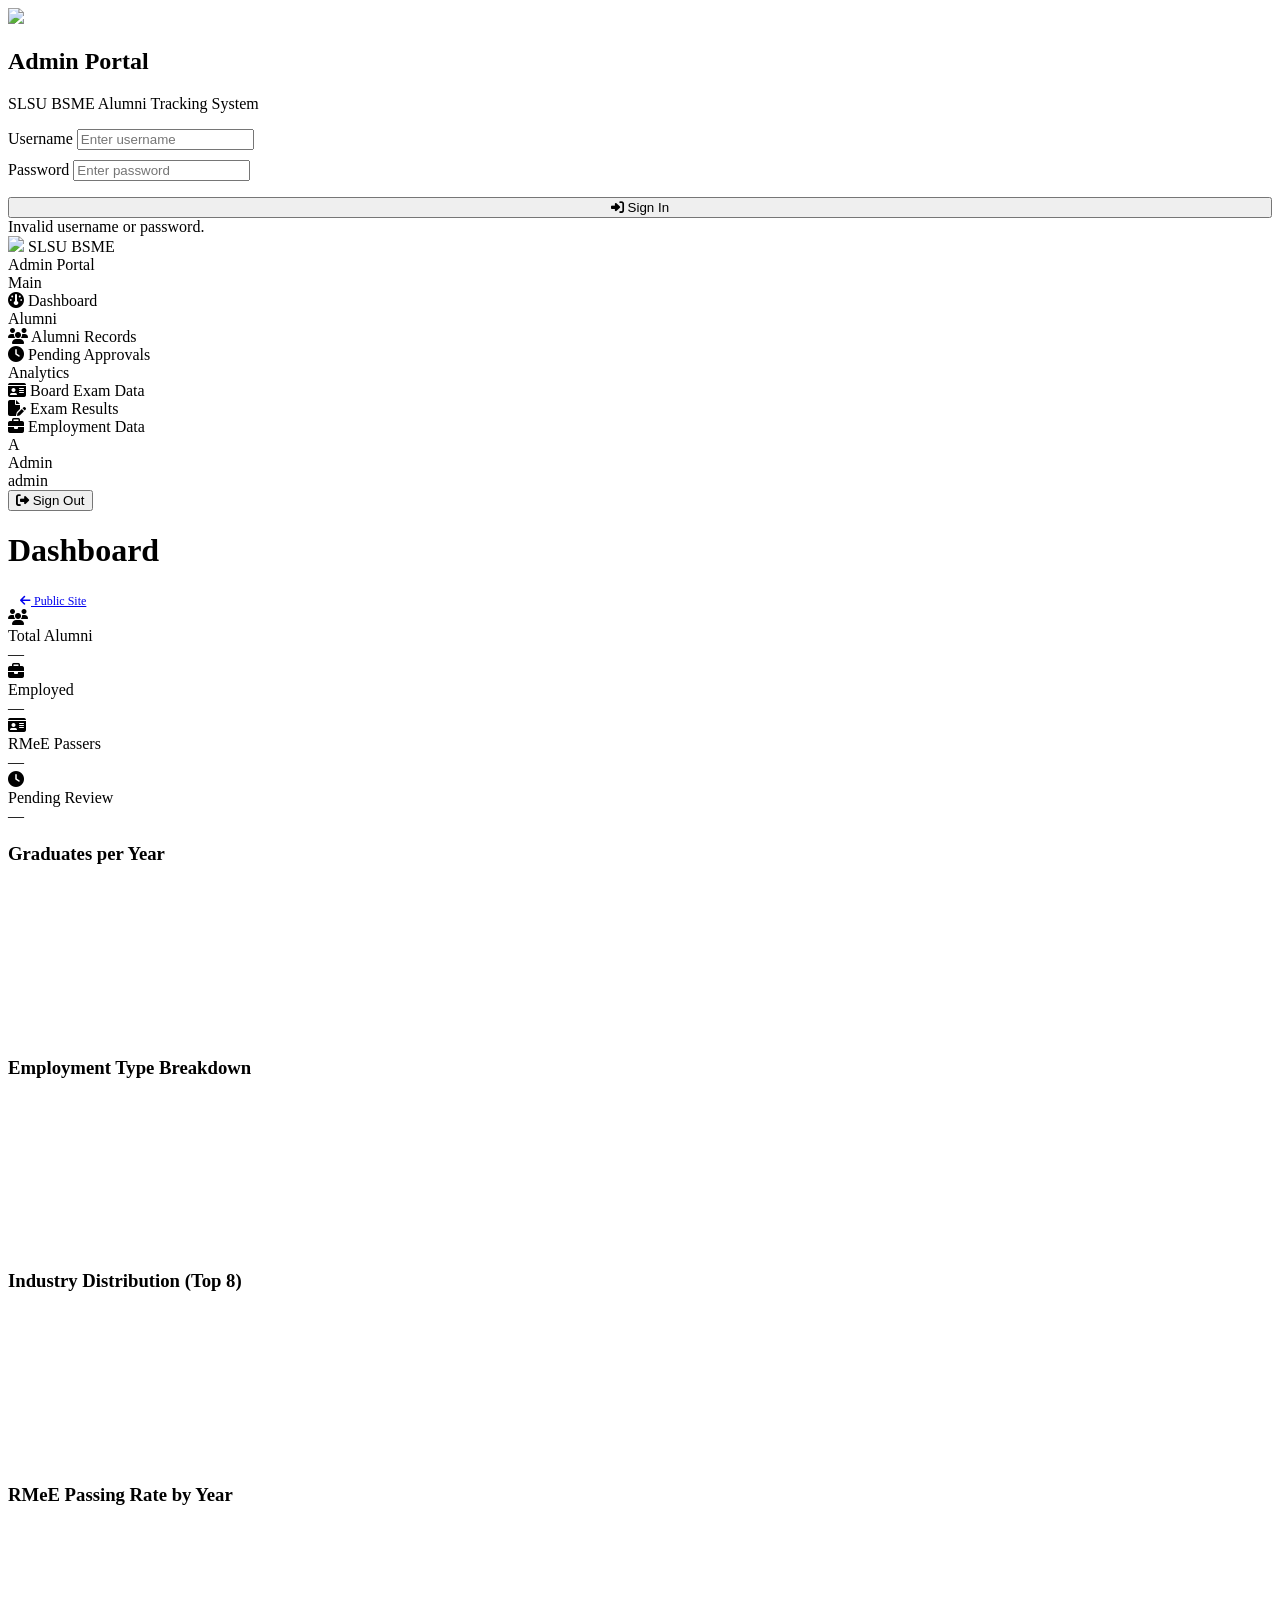
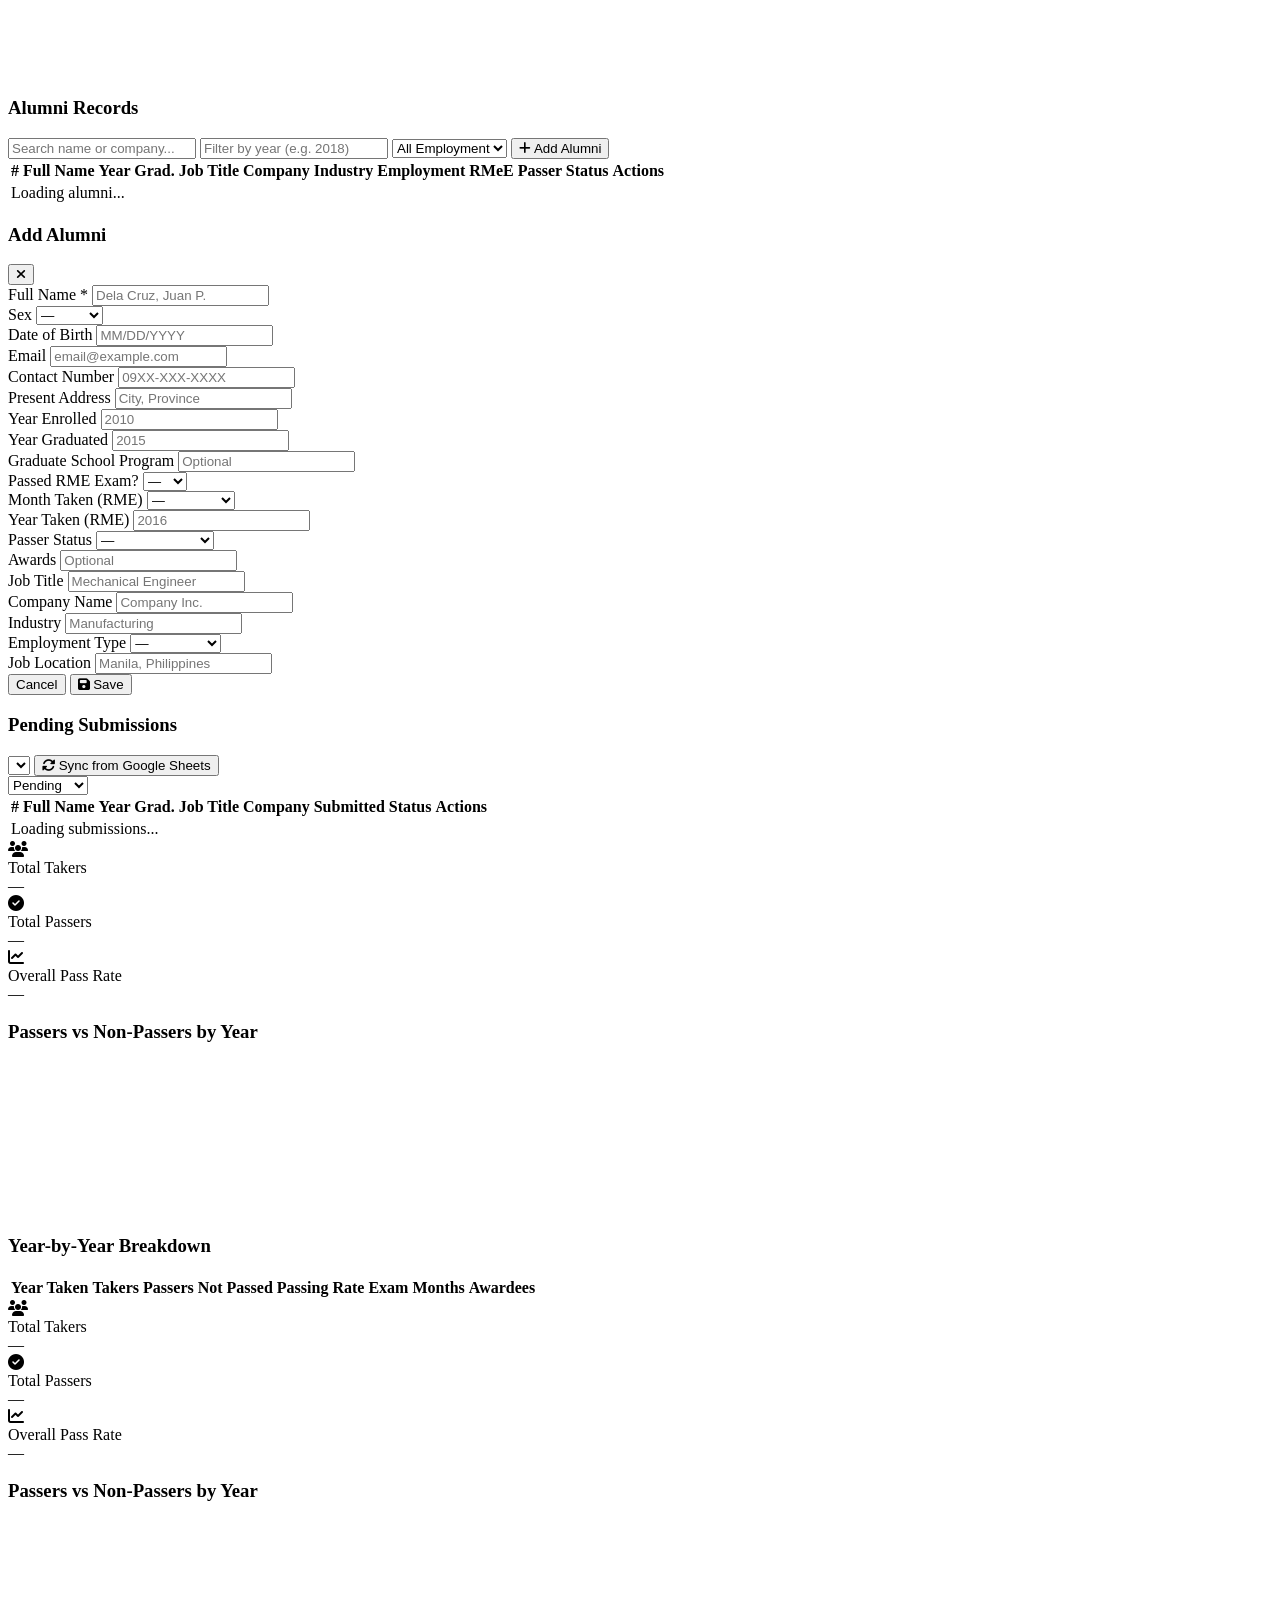
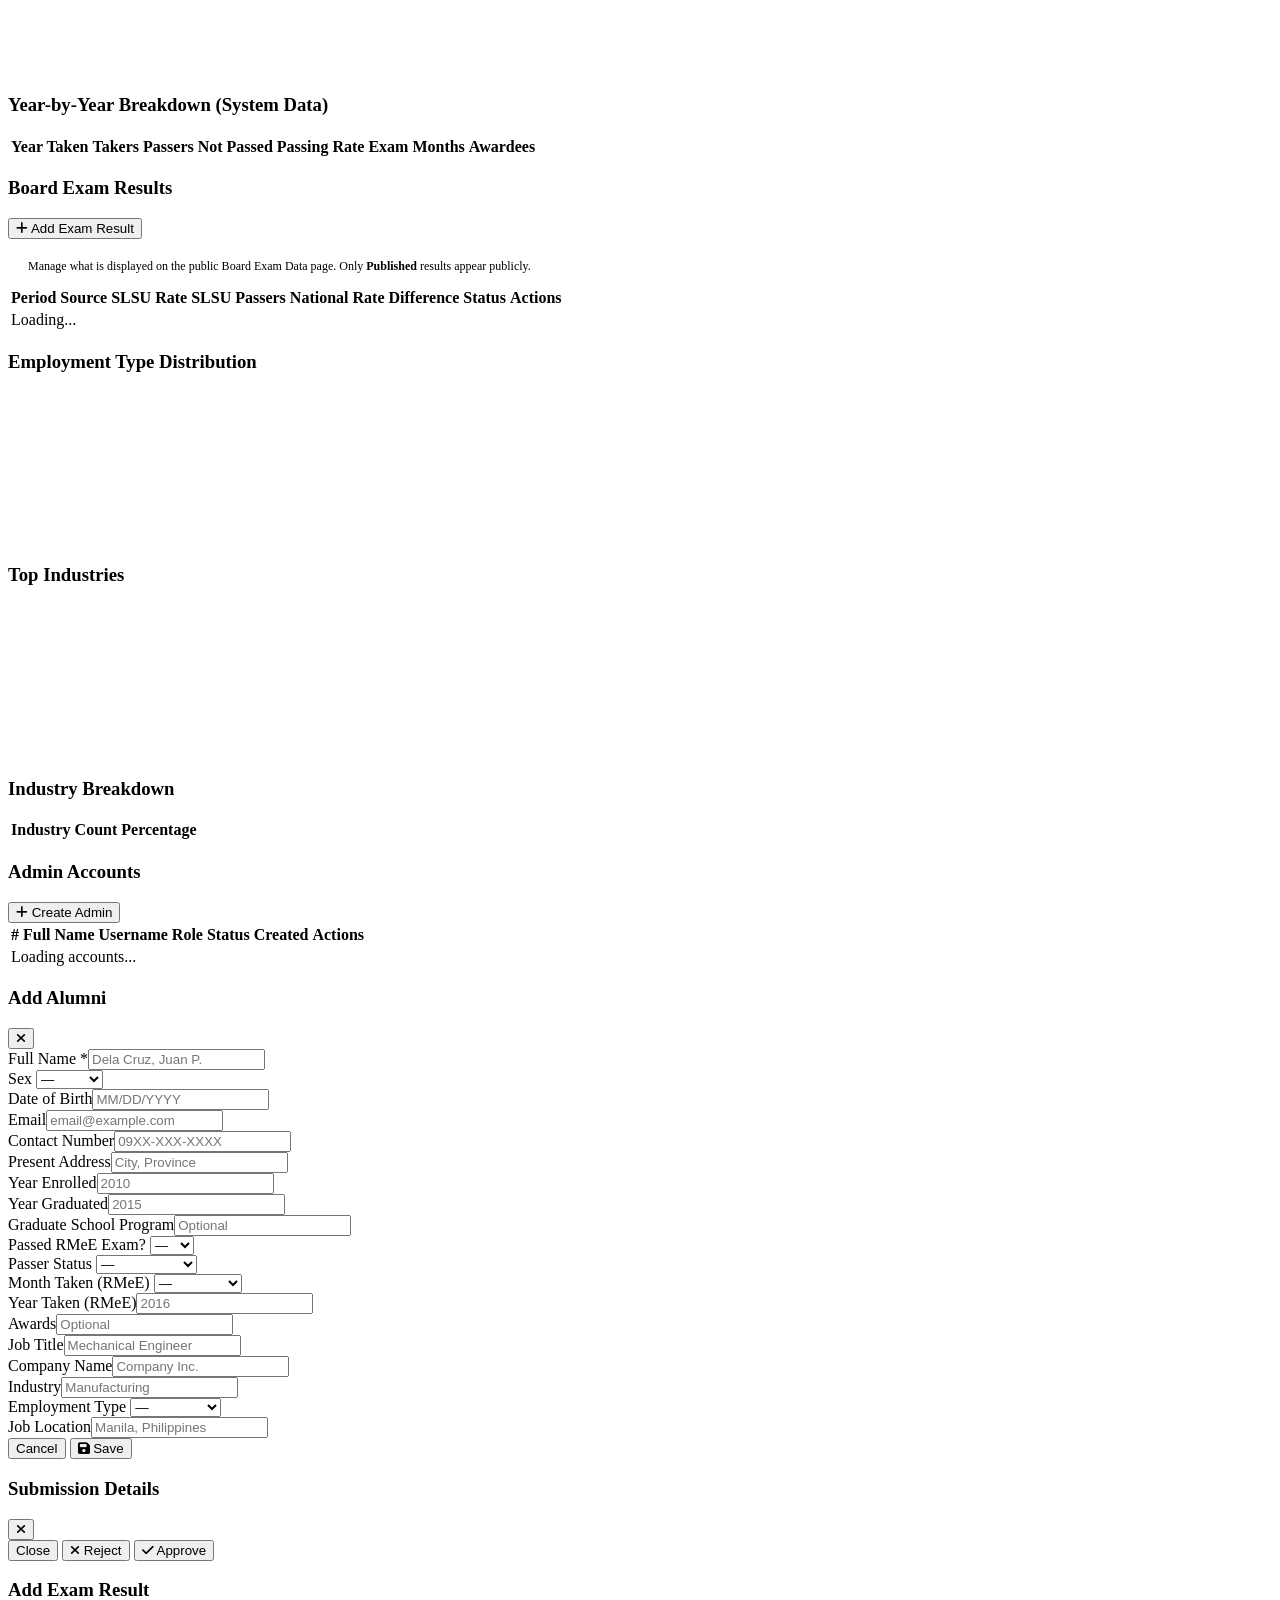
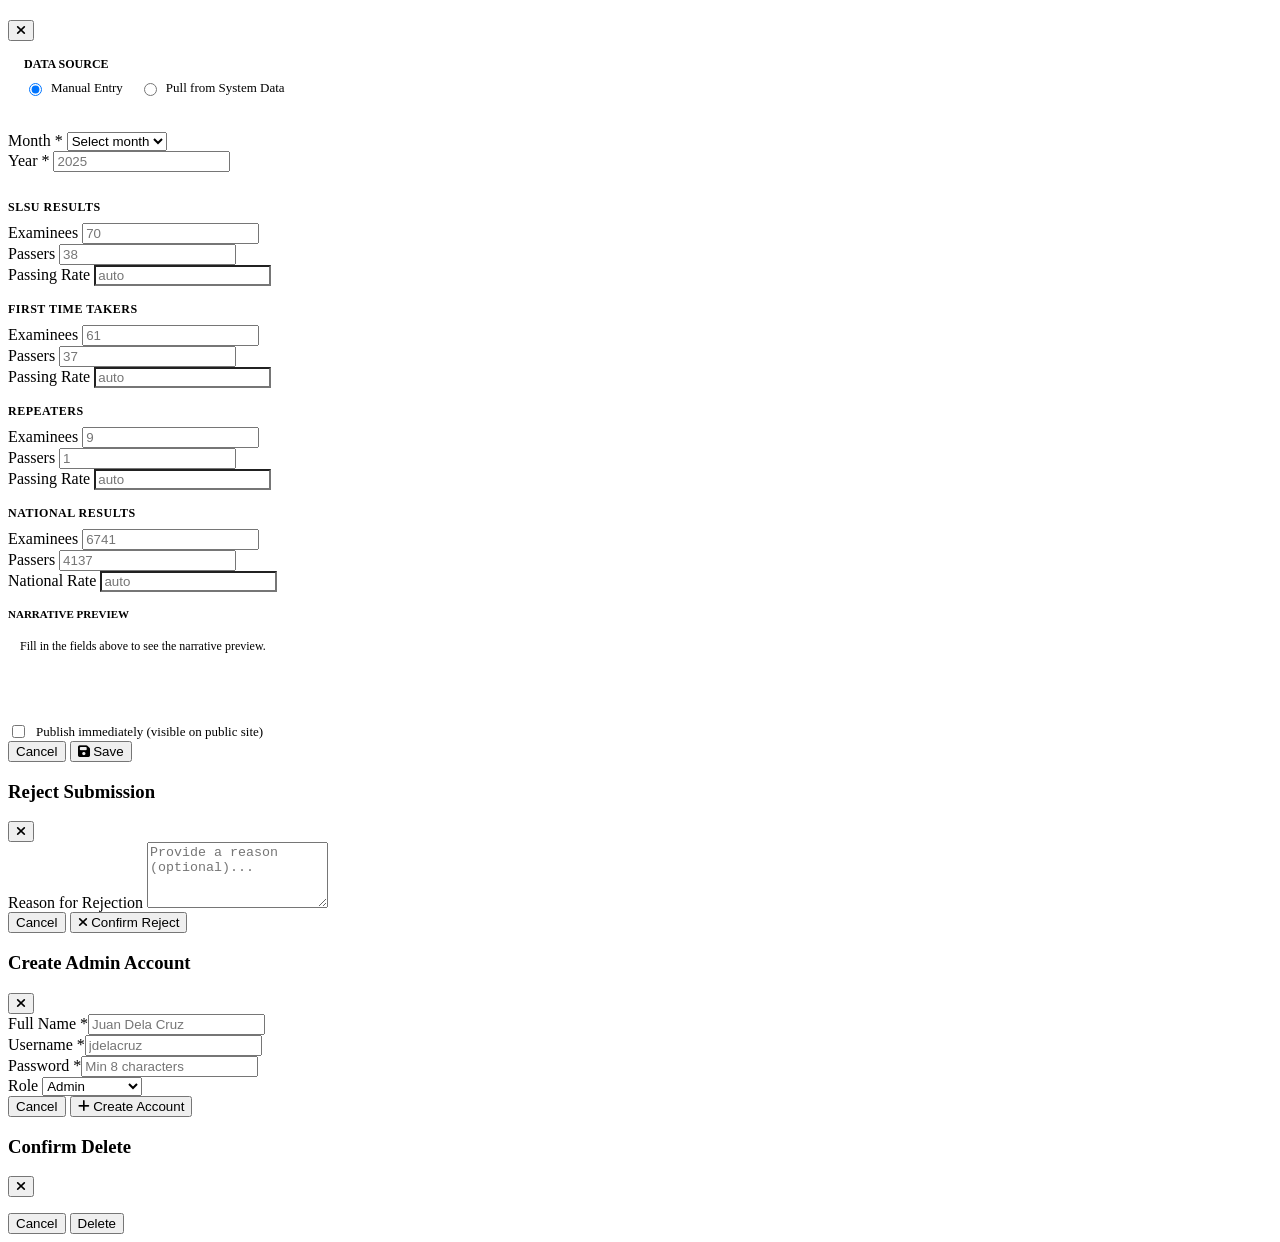
==== wwwroot/admin.html @ 003c89a7 "Committing major features changes -Admin Panel -Admin Features -Alumni Management -Board Exam Data M" ====
﻿<!DOCTYPE html>
<html lang="en">
<head>
    <meta charset="UTF-8" />
    <meta name="viewport" content="width=device-width, initial-scale=1.0" />
    <title>Admin Portal — SLSU BSME Alumni System</title>
    <link rel="stylesheet" href="https://cdnjs.cloudflare.com/ajax/libs/font-awesome/6.5.1/css/all.min.css">
    <link rel="stylesheet" href="/src/styles/admin.css" />
    <script src="https://cdnjs.cloudflare.com/ajax/libs/Chart.js/4.4.1/chart.umd.min.js"></script>
    
</head>
<body>

    <!-- LOGIN SCREEN -->
    <div id="login-screen">
        <div class="login-card">
            <img src="/src/img/slsuIcon.jpeg" />
            <h2>Admin Portal</h2>
            <p>SLSU BSME Alumni Tracking System</p>
            <div class="form-group" style="text-align:left;margin-bottom:10px;">
                <label>Username</label>
                <input type="text" id="l-user" placeholder="Enter username" autocomplete="username" />
            </div>
            <div class="form-group" style="text-align:left;margin-bottom:16px;">
                <label>Password</label>
                <input type="password" id="l-pass" placeholder="Enter password" autocomplete="current-password"
                       onkeydown="if(event.key==='Enter')doLogin()" />
            </div>
            <button class="btn btn-primary" style="width:100%;justify-content:center;" onclick="doLogin()">
                <i class="fa-solid fa-right-to-bracket"></i> Sign In
            </button>
            <div class="login-err" id="login-err">Invalid username or password.</div>
        </div>
    </div>

    <!-- SIDEBAR -->
    <aside class="sidebar" id="sidebar">
        <div class="sidebar-brand">
            <img src="/src/img/slsuIcon.jpeg" />
            <span>SLSU BSME<br>Admin Portal</span>
        </div>
        <nav class="sidebar-nav">
            <div class="nav-group-label">Main</div>
            <div class="nav-item active" data-view="dashboard" onclick="switchView('dashboard')">
                <i class="fa-solid fa-gauge"></i> Dashboard
            </div>
            <div class="nav-group-label">Alumni</div>
            <div class="nav-item" data-view="alumni" onclick="switchView('alumni')">
                <i class="fa-solid fa-users"></i> Alumni Records
            </div>
            <div class="nav-item" data-view="pending" onclick="switchView('pending')">
                <i class="fa-solid fa-clock"></i> Pending Approvals
                <span class="nav-badge" id="pending-badge" style="display:none;">0</span>
            </div>
            <div class="nav-group-label">Analytics</div>
            <div class="nav-item" data-view="board" onclick="switchView('board')">
                <i class="fa-solid fa-id-card"></i> Board Exam Data
            </div>
            <div class="nav-item" data-view="examresults" onclick="switchView('examresults')">
                <i class="fa-solid fa-file-pen"></i> Exam Results
            </div>
            <div class="nav-item" data-view="employment" onclick="switchView('employment')">
                <i class="fa-solid fa-briefcase"></i> Employment Data
            </div>
            <div class="nav-group-label" id="admin-mgmt-label" style="display:none;">System</div>
            <div class="nav-item" data-view="accounts" onclick="switchView('accounts')" id="nav-accounts" style="display:none;">
                <i class="fa-solid fa-user-shield"></i> Admin Accounts
            </div>
        </nav>
        <div class="sidebar-footer">
            <div class="admin-info">
                <div class="admin-avatar" id="admin-avatar">A</div>
                <div>
                    <div class="name" id="admin-name">Admin</div>
                    <div class="role" id="admin-role">admin</div>
                </div>
            </div>
            <button class="btn-logout" onclick="logout()">
                <i class="fa-solid fa-right-from-bracket"></i> Sign Out
            </button>
        </div>
    </aside>

    <!-- MAIN -->
    <div class="main">
        <div class="topbar">
            <h1 id="topbar-title">Dashboard</h1>
            <div class="topbar-right">
                <a href="/index.html" class="btn btn-outline" style="font-size:12px;padding:5px 12px;">
                    <i class="fa-solid fa-arrow-left"></i> Public Site
                </a>
            </div>
        </div>
        <div class="content">

            <!-- ══ DASHBOARD ══════════════════════════════════════════════════ -->
            <div class="view active" id="view-dashboard">
                <div class="stat-grid">
                    <div class="stat-card">
                        <div class="stat-icon blue"><i class="fa-solid fa-users"></i></div>
                        <div class="stat-body"><div class="lbl">Total Alumni</div><div class="num" id="d-total">—</div></div>
                    </div>
                    <div class="stat-card">
                        <div class="stat-icon green"><i class="fa-solid fa-briefcase"></i></div>
                        <div class="stat-body"><div class="lbl">Employed</div><div class="num" id="d-employed">—</div></div>
                    </div>
                    <div class="stat-card">
                        <div class="stat-icon amber"><i class="fa-solid fa-id-card"></i></div>
                        <div class="stat-body"><div class="lbl">RMeE Passers</div><div class="num" id="d-rme">—</div></div>
                    </div>
                    <div class="stat-card">
                        <div class="stat-icon red"><i class="fa-solid fa-clock"></i></div>
                        <div class="stat-body"><div class="lbl">Pending Review</div><div class="num" id="d-pending">—</div></div>
                    </div>
                </div>
                <div class="chart-grid">
                    <div class="chart-card">
                        <h3>Graduates per Year</h3>
                        <canvas id="c-grad"></canvas>
                    </div>
                    <div class="chart-card">
                        <h3>Employment Type Breakdown</h3>
                        <canvas id="c-emp"></canvas>
                    </div>
                    <div class="chart-card">
                        <h3>Industry Distribution (Top 8)</h3>
                        <canvas id="c-ind"></canvas>
                    </div>
                    <div class="chart-card">
                        <h3>RMeE Passing Rate by Year</h3>
                        <canvas id="c-rme"></canvas>
                    </div>
                </div>
            </div>

            <!-- ═══════════════════════════════════════════════════════════════
            PATCH: Replace the entire view-alumni div in admin.html
            Also replace the modal-alumni div
            ═══════════════════════════════════════════════════════════════ -->
            <!-- ══ ALUMNI RECORDS VIEW ════════════════════════════════════ -->
            <div class="view" id="view-alumni">
                <div class="card">
                    <div class="card-head">
                        <h3>Alumni Records</h3>
                        <div class="card-controls">
                            <!-- Name search -->
                            <input type="text"
                                   id="alumni-search"
                                   placeholder="Search name or company..."
                                   oninput="filterAlumni()"
                                   style="min-width:180px;" />
                            <!-- Year filter — type a year to keep only that batch -->
                            <input type="text"
                                   id="alumni-year-search"
                                   placeholder="Filter by year (e.g. 2018)"
                                   oninput="filterAlumni()"
                                   maxlength="4"
                                   style="width:180px;" />
                            <select id="alumni-emp-filter" onchange="filterAlumni()">
                                <option value="">All Employment</option>
                                <option>Full-Time</option>
                                <option>Part-Time</option>
                                <option>Contractual</option>

                            </select>
                            <button class="btn btn-primary" onclick="openAddAlumni()">
                                <i class="fa-solid fa-plus"></i> Add Alumni
                            </button>
                        </div>
                    </div>
                    <!-- Active filter pill shown when year is typed -->
                    <div id="year-filter-pill" style="display:none; padding:6px 1.25rem;
         border-bottom:1px solid var(--g3); background:var(--g1);">
                        <span style="font-size:12px; color:var(--gt);">Showing batch year:</span>
                        <span id="year-pill-value" style="
        display:inline-block; margin-left:6px;
        background:var(--blue); color:white;
        font-size:11px; font-weight:700;
        padding:2px 10px; border-radius:20px;
      "></span>
                        <button onclick="clearYearFilter()" style="
        margin-left:8px; background:none; border:none;
        color:var(--gt); font-size:12px; cursor:pointer;
        text-decoration:underline;
      ">
                            Clear
                        </button>
                    </div>
                    <div class="table-wrap">
                        <table>
                            <thead>
                                <tr>
                                    <th>#</th>
                                    <th>Full Name</th>
                                    <th>Year Grad.</th>
                                    <th>Job Title</th>
                                    <th>Company</th>
                                    <th>Industry</th>
                                    <th>Employment</th>
                                    <th>RMeE</th>
                                    <th>Passer Status</th>
                                    <th>Actions</th>
                                </tr>
                            </thead>
                            <tbody id="alumni-tbody">
                                <tr class="load-row"><td colspan="10">Loading alumni...</td></tr>
                            </tbody>
                        </table>
                    </div>
                    <div class="table-footer">
                        <span id="alumni-info"></span>
                        <div class="pager" id="alumni-pager"></div>
                    </div>
                </div>
            </div>

            <!-- ══ ADD / EDIT ALUMNI MODAL ════════════════════════════════ -->
            <div class="modal-overlay" id="modal-alumni">
                <div class="modal" style="max-width:700px;">
                    <div class="modal-head">
                        <h3 id="modal-alumni-title">Add Alumni</h3>
                        <button class="btn-x" onclick="closeModal('modal-alumni')">
                            <i class="fa-solid fa-xmark"></i>
                        </button>
                    </div>
                    <div class="modal-body">
                        <div class="form-grid">

                            <!-- Personal Info -->
                            <div class="form-group full">
                                <label>Full Name *</label>
                                <input id="f-name" type="text" placeholder="Dela Cruz, Juan P." />
                            </div>
                            <div class="form-group">
                                <label>Sex</label>
                                <select id="f-sex">
                                    <option value="">—</option>
                                    <option>Male</option>
                                    <option>Female</option>
                                </select>
                            </div>
                            <div class="form-group">
                                <label>Date of Birth</label>
                                <input id="f-dob" type="text" placeholder="MM/DD/YYYY" />
                            </div>
                            <div class="form-group">
                                <label>Email</label>
                                <input id="f-email" type="email" placeholder="email@example.com" />
                            </div>
                            <div class="form-group">
                                <label>Contact Number</label>
                                <input id="f-contact" type="text" placeholder="09XX-XXX-XXXX" />
                            </div>
                            <div class="form-group full">
                                <label>Present Address</label>
                                <input id="f-address" type="text" placeholder="City, Province" />
                            </div>

                            <!-- Academic Info -->
                            <div class="form-group">
                                <label>Year Enrolled</label>
                                <input id="f-enrolled" type="text" placeholder="2010" />
                            </div>
                            <div class="form-group">
                                <label>Year Graduated</label>
                                <input id="f-graduated" type="text" placeholder="2015" />
                            </div>
                            <div class="form-group full">
                                <label>Graduate School Program</label>
                                <input id="f-grad-prog" type="text" placeholder="Optional" />
                            </div>

                            <!-- RME Info — in confirmed column order: M, N, O, P, Q -->
                            <div class="form-group">
                                <label>Passed RME Exam?</label>
                                <select id="f-rme">
                                    <option value="">—</option>
                                    <option value="Yes">Yes</option>
                                    <option value="No">No</option>
                                </select>
                            </div>
                            <div class="form-group">
                                <label>Month Taken (RME)</label>
                                <select id="f-month-taken">
                                    <option value="">—</option>
                                    <option>February</option>
                                    <option>March</option>
                                    <option>August</option>
                                    <option>September</option>
                                </select>
                            </div>
                            <div class="form-group">
                                <label>Year Taken (RME)</label>
                                <input id="f-year-taken" type="text" placeholder="2016" />
                            </div>
                            <div class="form-group">
                                <label>Passer Status</label>
                                <select id="f-passer">
                                    <option value="">—</option>
                                    <option>First Time Taker</option>
                                    <option>Repeater</option>
                                </select>
                            </div>
                            <div class="form-group">
                                <label>Awards</label>
                                <input id="f-awards" type="text" placeholder="Optional" />
                            </div>

                            <!-- Employment Info -->
                            <div class="form-group">
                                <label>Job Title</label>
                                <input id="f-jobtitle" type="text" placeholder="Mechanical Engineer" />
                            </div>
                            <div class="form-group">
                                <label>Company Name</label>
                                <input id="f-company" type="text" placeholder="Company Inc." />
                            </div>
                            <div class="form-group">
                                <label>Industry</label>
                                <input id="f-industry" type="text" placeholder="Manufacturing" />
                            </div>
                            <div class="form-group">
                                <label>Employment Type</label>
                                <select id="f-emptype">
                                    <option value="">—</option>
                                    <option>Full-Time</option>
                                    <option>Part-Time</option>
                                    <option>Contractual</option>

                                </select>
                            </div>
                            <div class="form-group">
                                <label>Job Location</label>
                                <input id="f-jobloc" type="text" placeholder="Manila, Philippines" />
                            </div>

                        </div>
                    </div>
                    <div class="modal-foot">
                        <button class="btn btn-outline" onclick="closeModal('modal-alumni')">Cancel</button>
                        <button class="btn btn-primary" onclick="saveAlumni()">
                            <i class="fa-solid fa-floppy-disk"></i> Save
                        </button>
                    </div>
                </div>
            </div>

            <!-- ══ PENDING APPROVALS ═══════════════════════════════════════════ -->
            <div class="view" id="view-pending">
                <div class="card">
                    <div class="card-head">
                        <h3>Pending Submissions</h3>
                        <div class="card-controls">
                            <select id="pend-filter" onchange="filterPending()">...</select>
                            <!-- ADD THIS BUTTON: -->
                            <button id="btn-sync" class="btn btn-primary" onclick="triggerSync()">
                                <i class="fa-solid fa-rotate"></i> Sync from Google Sheets
                            </button>
                        </div>
                        <div class="card-controls">
                            <select id="pend-filter" onchange="filterPending()">
                                <option value="Pending">Pending</option>
                                <option value="Approved">Approved</option>
                                <option value="Rejected">Rejected</option>
                                <option value="">All</option>
                            </select>
                        </div>
                    </div>
                    <div class="table-wrap">
                        <table>
                            <thead>
                                <tr>
                                    <th>#</th>
                                    <th>Full Name</th>
                                    <th>Year Grad.</th>
                                    <th>Job Title</th>
                                    <th>Company</th>
                                    <th>Submitted</th>
                                    <th>Status</th>
                                    <th>Actions</th>
                                </tr>
                            </thead>
                            <tbody id="pending-tbody">
                                <tr class="load-row"><td colspan="8">Loading submissions...</td></tr>
                            </tbody>
                        </table>
                    </div>
                    <div class="table-footer">
                        <span id="pending-info"></span>
                    </div>
                </div>
            </div>

            <!-- ══ BOARD EXAM ══════════════════════════════════════════════════ -->
            <div class="view" id="view-board">
                <div class="stat-grid" style="grid-template-columns:repeat(3,1fr);">
                    <div class="stat-card">
                        <div class="stat-icon blue"><i class="fa-solid fa-users"></i></div>
                        <div class="stat-body"><div class="lbl">Total Takers</div><div class="num" id="b-takers">—</div></div>
                    </div>
                    <div class="stat-card">
                        <div class="stat-icon green"><i class="fa-solid fa-check-circle"></i></div>
                        <div class="stat-body"><div class="lbl">Total Passers</div><div class="num" id="b-passers">—</div></div>
                    </div>
                    <div class="stat-card">
                        <div class="stat-icon amber"><i class="fa-solid fa-chart-line"></i></div>
                        <div class="stat-body"><div class="lbl">Overall Pass Rate</div><div class="num" id="b-rate">—</div></div>
                    </div>
                </div>
                <div class="chart-card wide" style="margin-bottom:1rem;">
                    <h3>Passers vs Non-Passers by Year</h3>
                    <canvas id="c-board-detail" style="max-height:280px;"></canvas>
                </div>
                <div class="card">
                    <div class="card-head"><h3>Year-by-Year Breakdown</h3></div>
                    <div class="table-wrap">
                        <table>
                            <thead><tr><th>Year Taken</th><th>Takers</th><th>Passers</th><th>Not Passed</th><th>Passing Rate</th><th>Exam Months</th><th>Awardees</th></tr></thead>
                            <tbody id="board-tbody"></tbody>
                        </table>
                    </div>
                </div>
                <div class="card" id="board-awards-panel" style="display:none;"></div>
            </div>
            <!-- ══ BOARD EXAM VIEW (analytics only) ══ -->
            <div class="view" id="view-board">
                <div class="stat-grid" style="grid-template-columns:repeat(3,1fr);">
                    <div class="stat-card">
                        <div class="stat-icon blue"><i class="fa-solid fa-users"></i></div>
                        <div class="stat-body"><div class="lbl">Total Takers</div><div class="num" id="b-takers">—</div></div>
                    </div>
                    <div class="stat-card">
                        <div class="stat-icon green"><i class="fa-solid fa-check-circle"></i></div>
                        <div class="stat-body"><div class="lbl">Total Passers</div><div class="num" id="b-passers">—</div></div>
                    </div>
                    <div class="stat-card">
                        <div class="stat-icon amber"><i class="fa-solid fa-chart-line"></i></div>
                        <div class="stat-body"><div class="lbl">Overall Pass Rate</div><div class="num" id="b-rate">—</div></div>
                    </div>
                </div>
                <div class="chart-card wide" style="margin-bottom:1rem;">
                    <h3>Passers vs Non-Passers by Year</h3>
                    <canvas id="c-board-detail" style="max-height:280px;"></canvas>
                </div>
                <div class="card">
                    <div class="card-head"><h3>Year-by-Year Breakdown (System Data)</h3></div>
                    <div class="table-wrap">
                        <table>
                            <thead>
                                <tr>
                                    <th>Year Taken</th>
                                    <th>Takers</th>
                                    <th>Passers</th>
                                    <th>Not Passed</th>
                                    <th>Passing Rate</th>
                                    <th>Exam Months</th>
                                    <th>Awardees</th>
                                </tr>
                            </thead>
                            <tbody id="board-tbody"></tbody>
                        </table>
                    </div>
                </div>
                <div class="card" id="board-awards-panel" style="display:none;"></div>
            </div>

            <!-- ══ EXAM RESULTS MANAGEMENT VIEW ══ -->
            <div class="view" id="view-examresults">
                <div class="card" style="margin-bottom:1rem;">
                    <div class="card-head">
                        <h3>Board Exam Results</h3>
                        <div class="card-controls">
                            <button class="btn btn-primary" onclick="openAddExamResult()">
                                <i class="fa-solid fa-plus"></i> Add Exam Result
                            </button>
                        </div>
                    </div>
                    <p style="padding:0.5rem 1.25rem 0;font-size:12px;color:var(--gt);">
                        Manage what is displayed on the public Board Exam Data page.
                        Only <strong>Published</strong> results appear publicly.
                    </p>
                    <div class="table-wrap">
                        <table>
                            <thead>
                                <tr>
                                    <th>Period</th>
                                    <th>Source</th>
                                    <th>SLSU Rate</th>
                                    <th>SLSU Passers</th>
                                    <th>National Rate</th>
                                    <th>Difference</th>
                                    <th>Status</th>
                                    <th>Actions</th>
                                </tr>
                            </thead>
                            <tbody id="examresults-tbody">
                                <tr class="load-row"><td colspan="8">Loading...</td></tr>
                            </tbody>
                        </table>
                    </div>
                </div>
            </div>

            <!-- ══ EMPLOYMENT ══════════════════════════════════════════════════ -->
            <div class="view" id="view-employment">
                <div class="chart-grid">
                    <div class="chart-card">
                        <h3>Employment Type Distribution</h3>
                        <canvas id="c-emp2"></canvas>
                    </div>
                    <div class="chart-card">
                        <h3>Top Industries</h3>
                        <canvas id="c-ind2"></canvas>
                    </div>
                </div>
                <div class="card">
                    <div class="card-head"><h3>Industry Breakdown</h3></div>
                    <div class="table-wrap">
                        <table>
                            <thead><tr><th>Industry</th><th>Count</th><th>Percentage</th></tr></thead>
                            <tbody id="industry-tbody"></tbody>
                        </table>
                    </div>
                </div>
            </div>

            <!-- ══ ADMIN ACCOUNTS ══════════════════════════════════════════════ -->
            <div class="view" id="view-accounts">
                <div class="card">
                    <div class="card-head">
                        <h3>Admin Accounts</h3>
                        <button class="btn btn-primary" onclick="openCreateAdmin()">
                            <i class="fa-solid fa-plus"></i> Create Admin
                        </button>
                    </div>
                    <div class="table-wrap">
                        <table>
                            <thead>
                                <tr>
                                    <th>#</th>
                                    <th>Full Name</th>
                                    <th>Username</th>
                                    <th>Role</th>
                                    <th>Status</th>
                                    <th>Created</th>
                                    <th>Actions</th>
                                </tr>
                            </thead>
                            <tbody id="accounts-tbody">
                                <tr class="load-row"><td colspan="7">Loading accounts...</td></tr>
                            </tbody>
                        </table>
                    </div>
                </div>
            </div>

        </div><!-- /content -->
    </div><!-- /main -->
    <!-- ══ MODALS ══════════════════════════════════════════════════════════════ -->
    <!-- Add/Edit Alumni -->
    <div class="modal-overlay" id="modal-alumni">
        <div class="modal" style="max-width:700px;">
            <div class="modal-head">
                <h3 id="modal-alumni-title">Add Alumni</h3>
                <button class="btn-x" onclick="closeModal('modal-alumni')"><i class="fa-solid fa-xmark"></i></button>
            </div>
            <div class="modal-body">
                <div class="form-grid">
                    <div class="form-group full"><label>Full Name *</label><input id="f-name" type="text" placeholder="Dela Cruz, Juan P." /></div>
                    <div class="form-group">
                        <label>Sex</label>
                        <select id="f-sex"><option value="">—</option><option>Male</option><option>Female</option></select>
                    </div>
                    <div class="form-group"><label>Date of Birth</label><input id="f-dob" type="text" placeholder="MM/DD/YYYY" /></div>
                    <div class="form-group"><label>Email</label><input id="f-email" type="email" placeholder="email@example.com" /></div>
                    <div class="form-group"><label>Contact Number</label><input id="f-contact" type="text" placeholder="09XX-XXX-XXXX" /></div>
                    <div class="form-group full"><label>Present Address</label><input id="f-address" type="text" placeholder="City, Province" /></div>
                    <div class="form-group"><label>Year Enrolled</label><input id="f-enrolled" type="text" placeholder="2010" /></div>
                    <div class="form-group"><label>Year Graduated</label><input id="f-graduated" type="text" placeholder="2015" /></div>
                    <div class="form-group"><label>Graduate School Program</label><input id="f-grad-prog" type="text" placeholder="Optional" /></div>
                    <div class="form-group">
                        <label>Passed RMeE Exam?</label>
                        <select id="f-rme"><option value="">—</option><option value="Yes">Yes</option><option value="No">No</option></select>
                    </div>
                    <div class="form-group">
                        <label>Passer Status</label>
                        <select id="f-passer"><option value="">—</option><option>First Time</option><option>Second Time</option><option>Third Time</option></select>
                    </div>
                    <div class="form-group">
                        <label>Month Taken (RMeE)</label>
                        <select id="f-month-taken">
                            <option value="">—</option>
                            <option>February</option>
                            <option>March</option>
                            <option>August</option>
                            <option>September</option>
                        </select>
                    </div>
                    <div class="form-group"><label>Year Taken (RMeE)</label><input id="f-year-taken" type="text" placeholder="2016" /></div>
                    <div class="form-group"><label>Awards</label><input id="f-awards" type="text" placeholder="Optional" /></div>
                    <div class="form-group"><label>Job Title</label><input id="f-jobtitle" type="text" placeholder="Mechanical Engineer" /></div>
                    <div class="form-group"><label>Company Name</label><input id="f-company" type="text" placeholder="Company Inc." /></div>
                    <div class="form-group"><label>Industry</label><input id="f-industry" type="text" placeholder="Manufacturing" /></div>
                    <div class="form-group">
                        <label>Employment Type</label>
                        <select id="f-emptype">
                            <option value="">—</option>
                            <option>Full-Time</option>
                            <option>Part-Time</option>
                            <option>Contractual</option>

                        </select>
                    </div>
                    <div class="form-group"><label>Job Location</label><input id="f-jobloc" type="text" placeholder="Manila, Philippines" /></div>
                </div>
            </div>
            <div class="modal-foot">
                <button class="btn btn-outline" onclick="closeModal('modal-alumni')">Cancel</button>
                <button class="btn btn-primary" onclick="saveAlumni()"><i class="fa-solid fa-floppy-disk"></i> Save</button>
            </div>
        </div>
    </div>

    <!-- View / Approve Submission -->
    <div class="modal-overlay" id="modal-submission">
        <div class="modal" style="max-width:640px;">
            <div class="modal-head">
                <h3 id="sub-modal-title">Submission Details</h3>
                <button class="btn-x" onclick="closeModal('modal-submission')"><i class="fa-solid fa-xmark"></i></button>
            </div>
            <div class="modal-body">
                <div class="detail-grid" id="sub-detail-grid"></div>
            </div>
            <div class="modal-foot" id="sub-modal-foot">
                <button class="btn btn-outline" onclick="closeModal('modal-submission')">Close</button>
                <button class="btn btn-danger" id="btn-reject-sub" onclick="promptReject()">
                    <i class="fa-solid fa-xmark"></i> Reject
                </button>
                <button class="btn btn-success" id="btn-approve-sub" onclick="approveCurrentSub()">
                    <i class="fa-solid fa-check"></i> Approve
                </button>
            </div>
        </div>
    </div>
    <!-- ══ ADD/EDIT EXAM RESULT MODAL ══ -->
    <div class="modal-overlay" id="modal-examresult">
        <div class="modal" style="max-width:680px;">
            <div class="modal-head">
                <h3 id="modal-examresult-title">Add Exam Result</h3>
                <button class="btn-x" onclick="closeModal('modal-examresult')">
                    <i class="fa-solid fa-xmark"></i>
                </button>
            </div>
            <div class="modal-body">
                <!-- Data Source Toggle -->
                <div style="background:var(--g1);border-radius:var(--r-sm);padding:1rem;
                        margin-bottom:1.25rem;border:1px solid var(--g3);">
                    <div style="font-size:12px;font-weight:700;color:var(--blue);
                            text-transform:uppercase;margin-bottom:8px;">
                        Data Source
                    </div>
                    <div style="display:flex;gap:1rem;">
                        <label style="display:flex;align-items:center;gap:6px;cursor:pointer;font-size:13px;">
                            <input type="radio" name="datasource" id="ds-manual" value="manual"
                                   checked onchange="onDataSourceChange(this.value)" />
                            Manual Entry
                        </label>
                        <label style="display:flex;align-items:center;gap:6px;cursor:pointer;font-size:13px;">
                            <input type="radio" name="datasource" id="ds-system" value="system"
                                   onchange="onDataSourceChange(this.value)" />
                            Pull from System Data
                        </label>
                    </div>
                    <div id="system-pull-controls" style="display:none;margin-top:12px;">
                        <div style="display:flex;gap:8px;align-items:flex-end;flex-wrap:wrap;">
                            <div class="form-group" style="margin:0;">
                                <label>Month</label>
                                <select id="pull-month">
                                    <option value="">Select month</option>
                                    <option>February</option>
                                    <option>March</option>
                                    <option>August</option>
                                    <option>September</option>
                                </select>
                            </div>
                            <div class="form-group" style="margin:0;">
                                <label>Year</label>
                                <input type="number" id="pull-year" placeholder="2025" style="width:90px;" />
                            </div>
                            <button class="btn btn-outline" onclick="pullSystemData()">
                                <i class="fa-solid fa-download"></i> Pull Data
                            </button>
                        </div>
                        <p style="font-size:11px;color:var(--gt);margin-top:6px;">
                            Pulls SLSU data from Google Sheets. National data must still be entered manually.
                        </p>
                    </div>
                </div>

                <div class="form-grid">
                    <div class="form-group">
                        <label>Month *</label>
                        <select id="er-month">
                            <option value="">Select month</option>
                            <option>February</option>
                            <option>March</option>
                            <option>August</option>
                            <option>September</option>
                        </select>
                    </div>
                    <div class="form-group">
                        <label>Year *</label>
                        <input type="number" id="er-year" placeholder="2025" />
                    </div>
                </div>

                <!-- SLSU Results -->
                <div style="font-size:12px;font-weight:700;color:var(--blue);
                        text-transform:uppercase;letter-spacing:0.5px;
                        margin:1rem 0 0.5rem;padding-top:0.75rem;
                        border-top:1px solid var(--g3);">
                    SLSU Results
                </div>
                <div class="form-grid form-col3">
                    <div class="form-group">
                        <label>Examinees</label>
                        <input type="number" id="er-slsu-examinees" placeholder="70"
                               oninput="autoCalcRates()" />
                    </div>
                    <div class="form-group">
                        <label>Passers</label>
                        <input type="number" id="er-slsu-passers" placeholder="38"
                               oninput="autoCalcRates()" />
                    </div>
                    <div class="form-group">
                        <label>Passing Rate</label>
                        <input type="text" id="er-slsu-rate" placeholder="auto" readonly
                               style="background:var(--g2);color:var(--gt);" />
                    </div>
                </div>

                <!-- First Time Takers -->
                <div style="font-size:12px;font-weight:700;color:var(--blue);
                        text-transform:uppercase;letter-spacing:0.5px;margin:1rem 0 0.5rem;">
                    First Time Takers
                </div>
                <div class="form-grid form-col3">
                    <div class="form-group">
                        <label>Examinees</label>
                        <input type="number" id="er-ft-examinees" placeholder="61"
                               oninput="autoCalcRates()" />
                    </div>
                    <div class="form-group">
                        <label>Passers</label>
                        <input type="number" id="er-ft-passers" placeholder="37"
                               oninput="autoCalcRates()" />
                    </div>
                    <div class="form-group">
                        <label>Passing Rate</label>
                        <input type="text" id="er-ft-rate" placeholder="auto" readonly
                               style="background:var(--g2);color:var(--gt);" />
                    </div>
                </div>

                <!-- Repeaters -->
                <div style="font-size:12px;font-weight:700;color:var(--blue);
                        text-transform:uppercase;letter-spacing:0.5px;margin:1rem 0 0.5rem;">
                    Repeaters
                </div>
                <div class="form-grid form-col3">
                    <div class="form-group">
                        <label>Examinees</label>
                        <input type="number" id="er-rep-examinees" placeholder="9"
                               oninput="autoCalcRates()" />
                    </div>
                    <div class="form-group">
                        <label>Passers</label>
                        <input type="number" id="er-rep-passers" placeholder="1"
                               oninput="autoCalcRates()" />
                    </div>
                    <div class="form-group">
                        <label>Passing Rate</label>
                        <input type="text" id="er-rep-rate" placeholder="auto" readonly
                               style="background:var(--g2);color:var(--gt);" />
                    </div>
                </div>

                <!-- National -->
                <div style="font-size:12px;font-weight:700;color:var(--blue);
                        text-transform:uppercase;letter-spacing:0.5px;margin:1rem 0 0.5rem;">
                    National Results
                </div>
                <div class="form-grid form-col3">
                    <div class="form-group">
                        <label>Examinees</label>
                        <input type="number" id="er-nat-examinees" placeholder="6741"
                               oninput="autoCalcRates()" />
                    </div>
                    <div class="form-group">
                        <label>Passers</label>
                        <input type="number" id="er-nat-passers" placeholder="4137"
                               oninput="autoCalcRates()" />
                    </div>
                    <div class="form-group">
                        <label>National Rate</label>
                        <input type="text" id="er-nat-rate" placeholder="auto" readonly
                               style="background:var(--g2);color:var(--gt);" />
                    </div>
                </div>

                <!-- Narrative preview -->
                <div style="margin-top:1rem;">
                    <div style="font-size:11px;font-weight:700;color:var(--gt);
                            text-transform:uppercase;margin-bottom:6px;">
                        Narrative Preview
                    </div>
                    <div id="er-narrative-preview" style="
                    background:var(--g1);border:1px solid var(--g3);
                    border-radius:var(--r-sm);padding:10px 12px;
                    font-size:12px;line-height:1.7;color:var(--t2);
                    min-height:60px;">
                        Fill in the fields above to see the narrative preview.
                    </div>
                </div>

                <div class="form-group" style="margin-top:1rem;">
                    <label style="display:flex;align-items:center;gap:8px;cursor:pointer;">
                        <input type="checkbox" id="er-published" />
                        <span style="font-size:13px;">Publish immediately (visible on public site)</span>
                    </label>
                </div>
            </div>
            <div class="modal-foot">
                <button class="btn btn-outline" onclick="closeModal('modal-examresult')">Cancel</button>
                <button class="btn btn-primary" onclick="saveExamResult()">
                    <i class="fa-solid fa-floppy-disk"></i> Save
                </button>
            </div>
        </div>
    </div>

    <!-- Reject Reason -->
    <div class="modal-overlay" id="modal-reject">
        <div class="modal" style="max-width:420px;">
            <div class="modal-head">
                <h3>Reject Submission</h3>
                <button class="btn-x" onclick="closeModal('modal-reject')"><i class="fa-solid fa-xmark"></i></button>
            </div>
            <div class="modal-body">
                <div class="form-group">
                    <label>Reason for Rejection</label>
                    <textarea id="reject-reason" rows="4" placeholder="Provide a reason (optional)..."></textarea>
                </div>
            </div>
            <div class="modal-foot">
                <button class="btn btn-outline" onclick="closeModal('modal-reject')">Cancel</button>
                <button class="btn btn-danger" onclick="confirmReject()"><i class="fa-solid fa-xmark"></i> Confirm Reject</button>
            </div>
        </div>
    </div>

    <!-- Create Admin Account -->
    <div class="modal-overlay" id="modal-create-admin">
        <div class="modal" style="max-width:420px;">
            <div class="modal-head">
                <h3>Create Admin Account</h3>
                <button class="btn-x" onclick="closeModal('modal-create-admin')"><i class="fa-solid fa-xmark"></i></button>
            </div>
            <div class="modal-body">
                <div class="form-grid" style="grid-template-columns:1fr;">
                    <div class="form-group"><label>Full Name *</label><input id="na-fullname" type="text" placeholder="Juan Dela Cruz" /></div>
                    <div class="form-group"><label>Username *</label><input id="na-username" type="text" placeholder="jdelacruz" /></div>
                    <div class="form-group"><label>Password *</label><input id="na-password" type="password" placeholder="Min 8 characters" /></div>
                    <div class="form-group">
                        <label>Role</label>
                        <select id="na-role"><option value="admin">Admin</option><option value="superadmin">Super Admin</option></select>
                    </div>
                </div>
            </div>
            <div class="modal-foot">
                <button class="btn btn-outline" onclick="closeModal('modal-create-admin')">Cancel</button>
                <button class="btn btn-primary" onclick="createAdmin()"><i class="fa-solid fa-plus"></i> Create Account</button>
            </div>
        </div>
    </div>

    <!-- Delete Confirm -->
    <div class="modal-overlay" id="modal-confirm">
        <div class="modal" style="max-width:380px;">
            <div class="modal-head">
                <h3>Confirm Delete</h3>
                <button class="btn-x" onclick="closeModal('modal-confirm')"><i class="fa-solid fa-xmark"></i></button>
            </div>
            <div class="modal-body">
                <p id="confirm-msg" style="color:var(--t2);line-height:1.7;"></p>
            </div>
            <div class="modal-foot">
                <button class="btn btn-outline" onclick="closeModal('modal-confirm')">Cancel</button>
                <button class="btn btn-danger" id="confirm-ok-btn">Delete</button>
            </div>
        </div>
    </div>

    <!-- Toast -->
    <div id="toast"></div>

    <script src="/src/js/admin.js" defer></script>
</body>
</html>
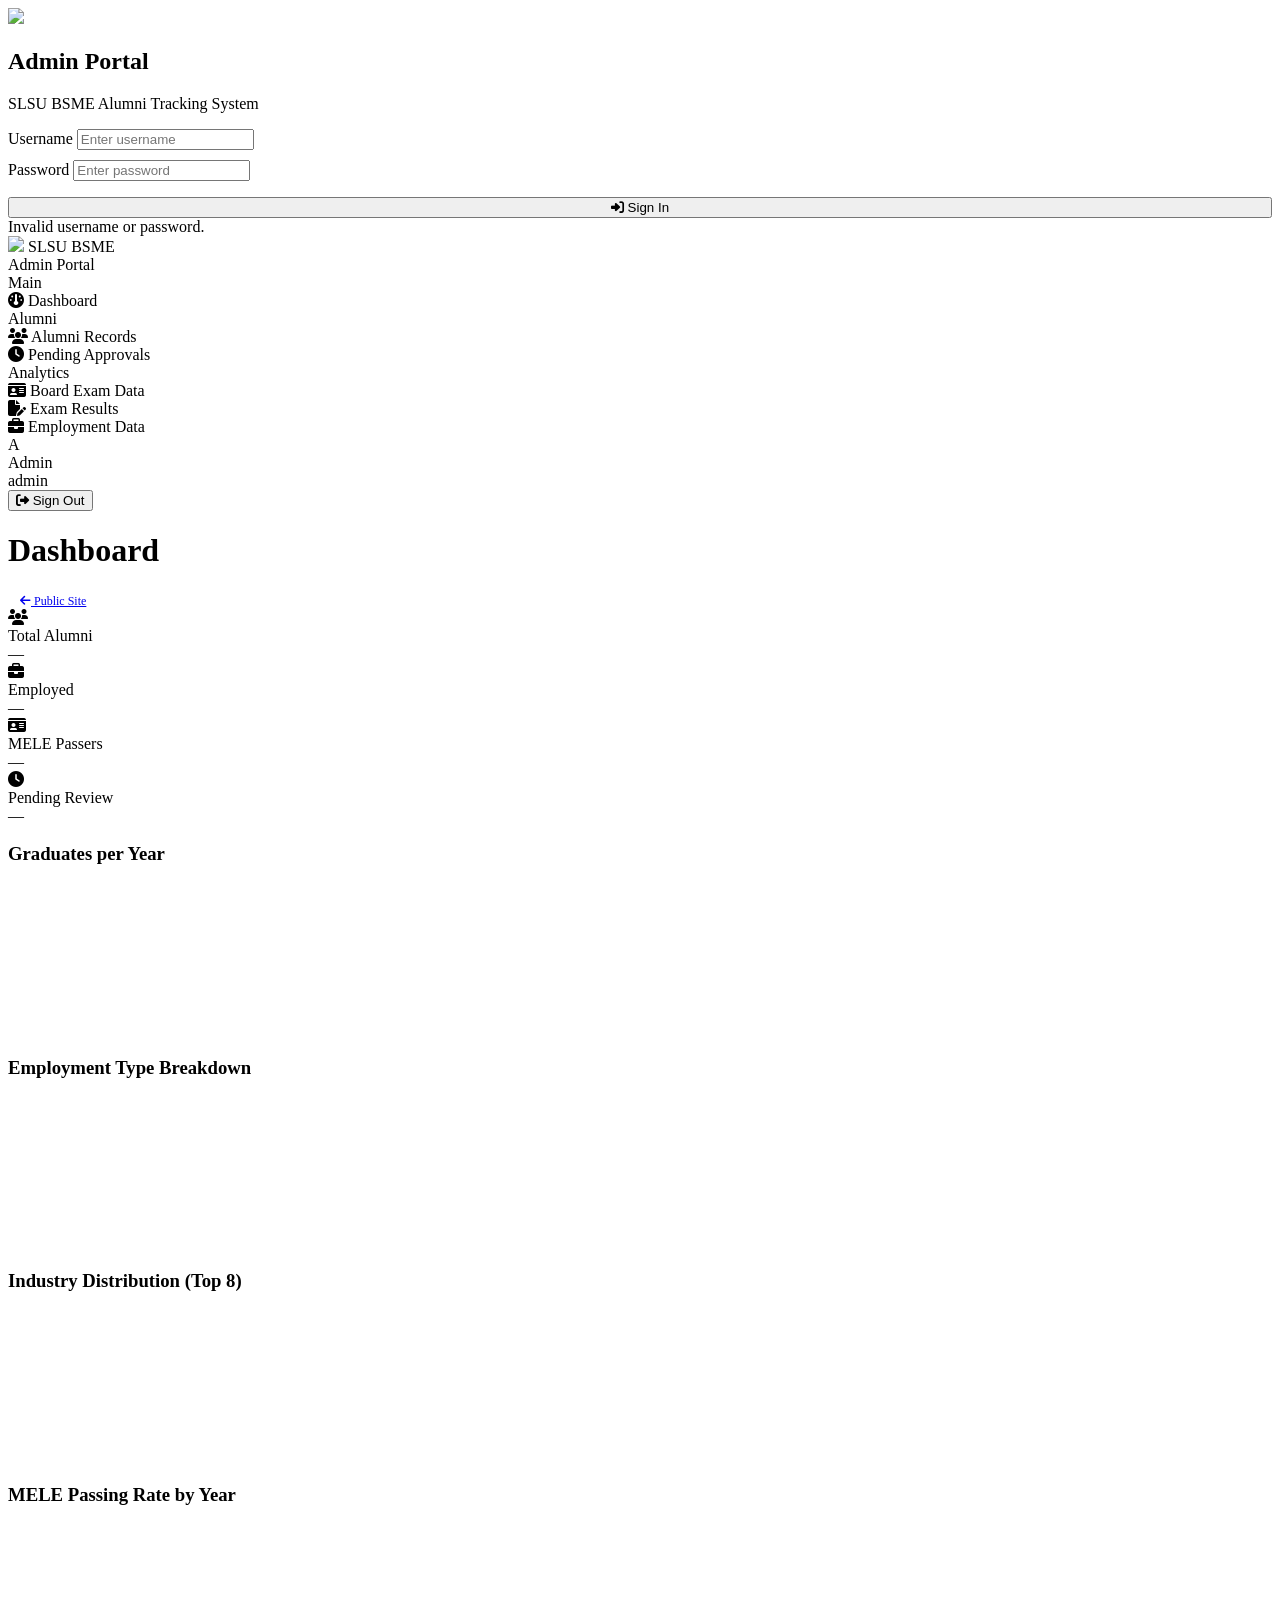
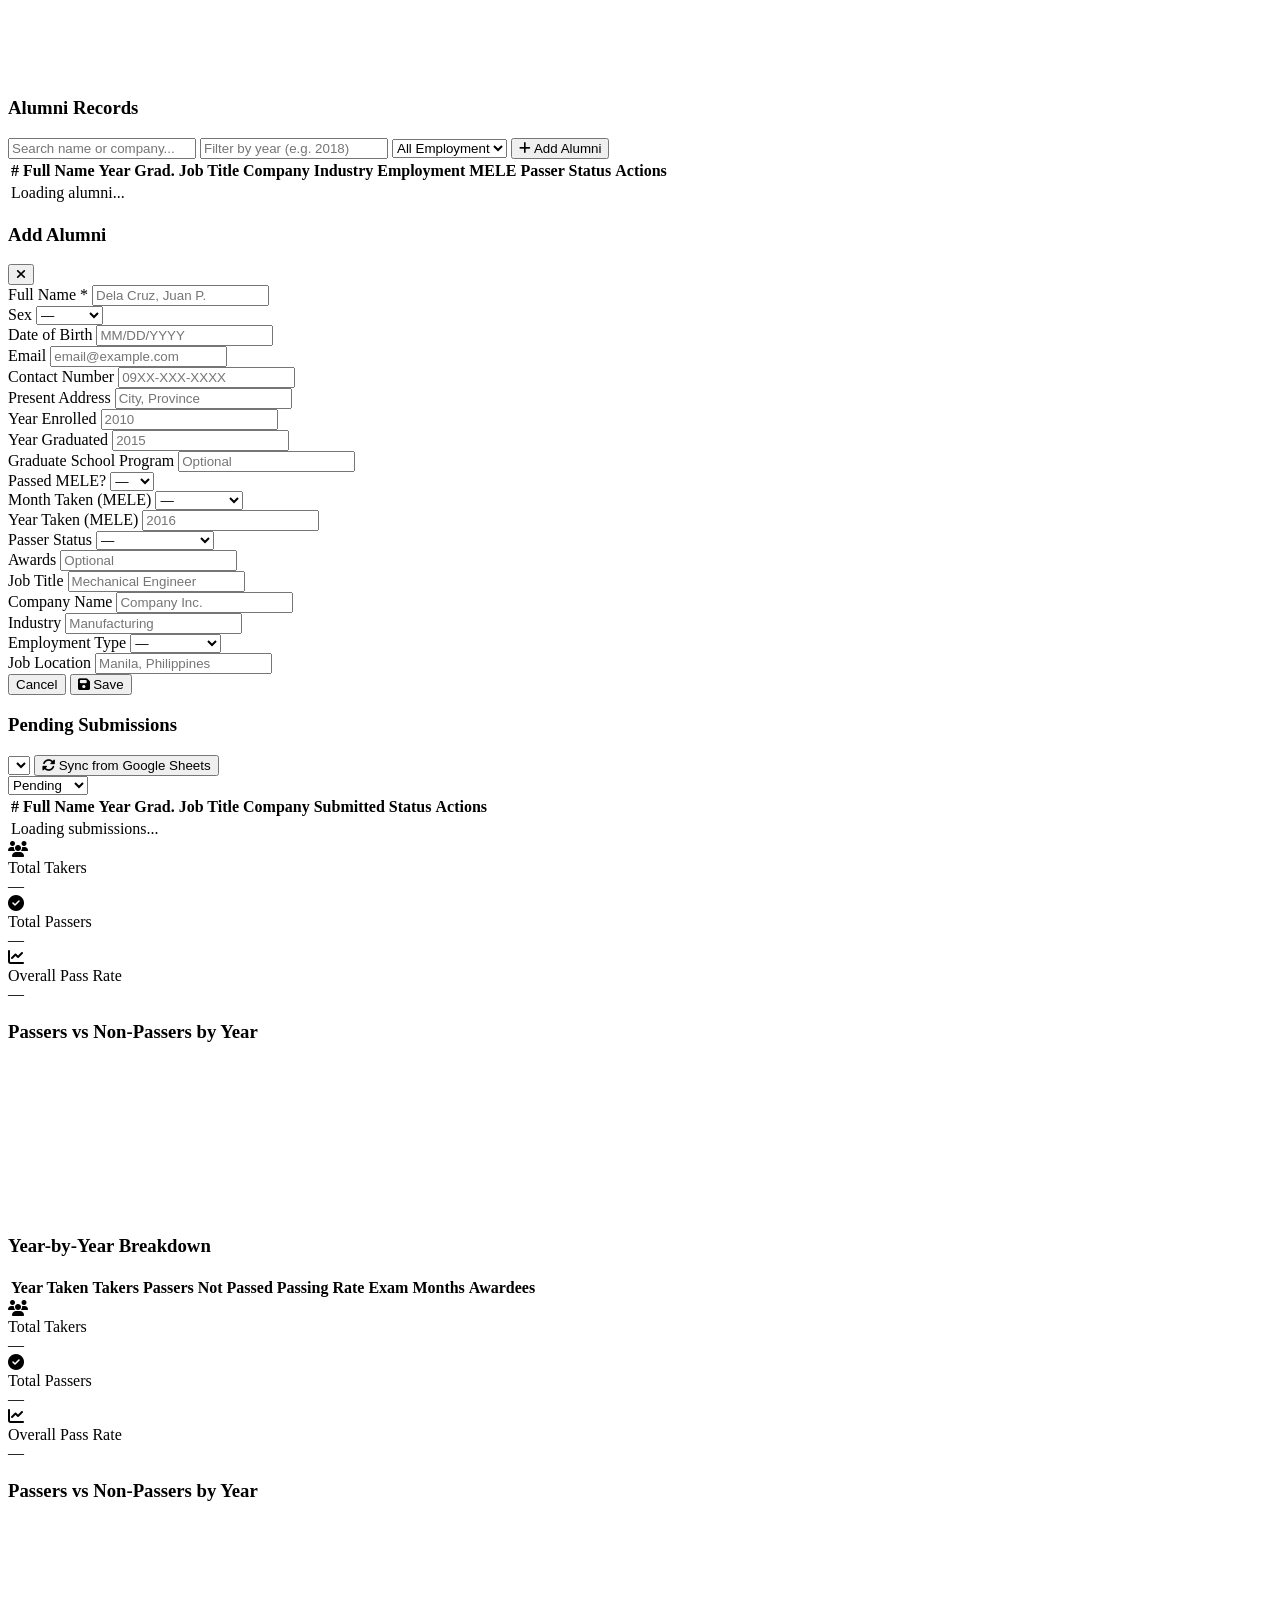
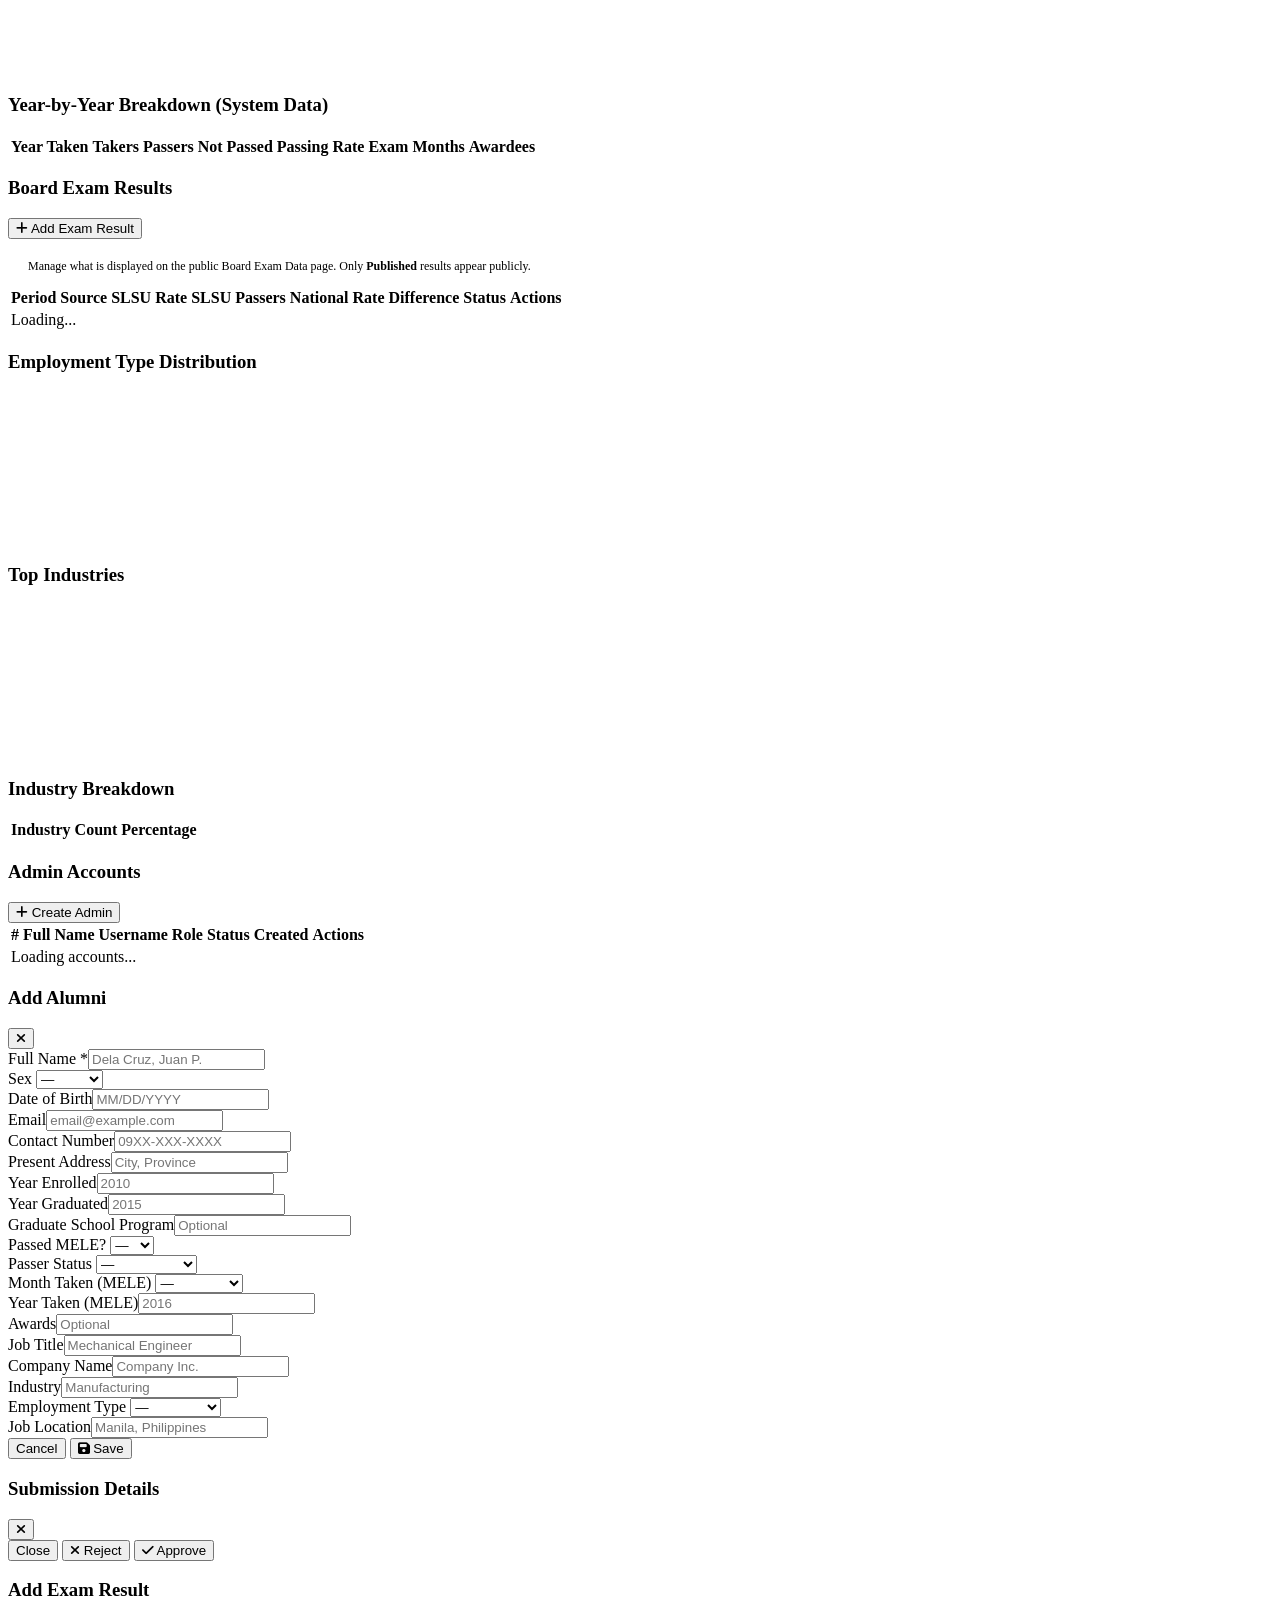
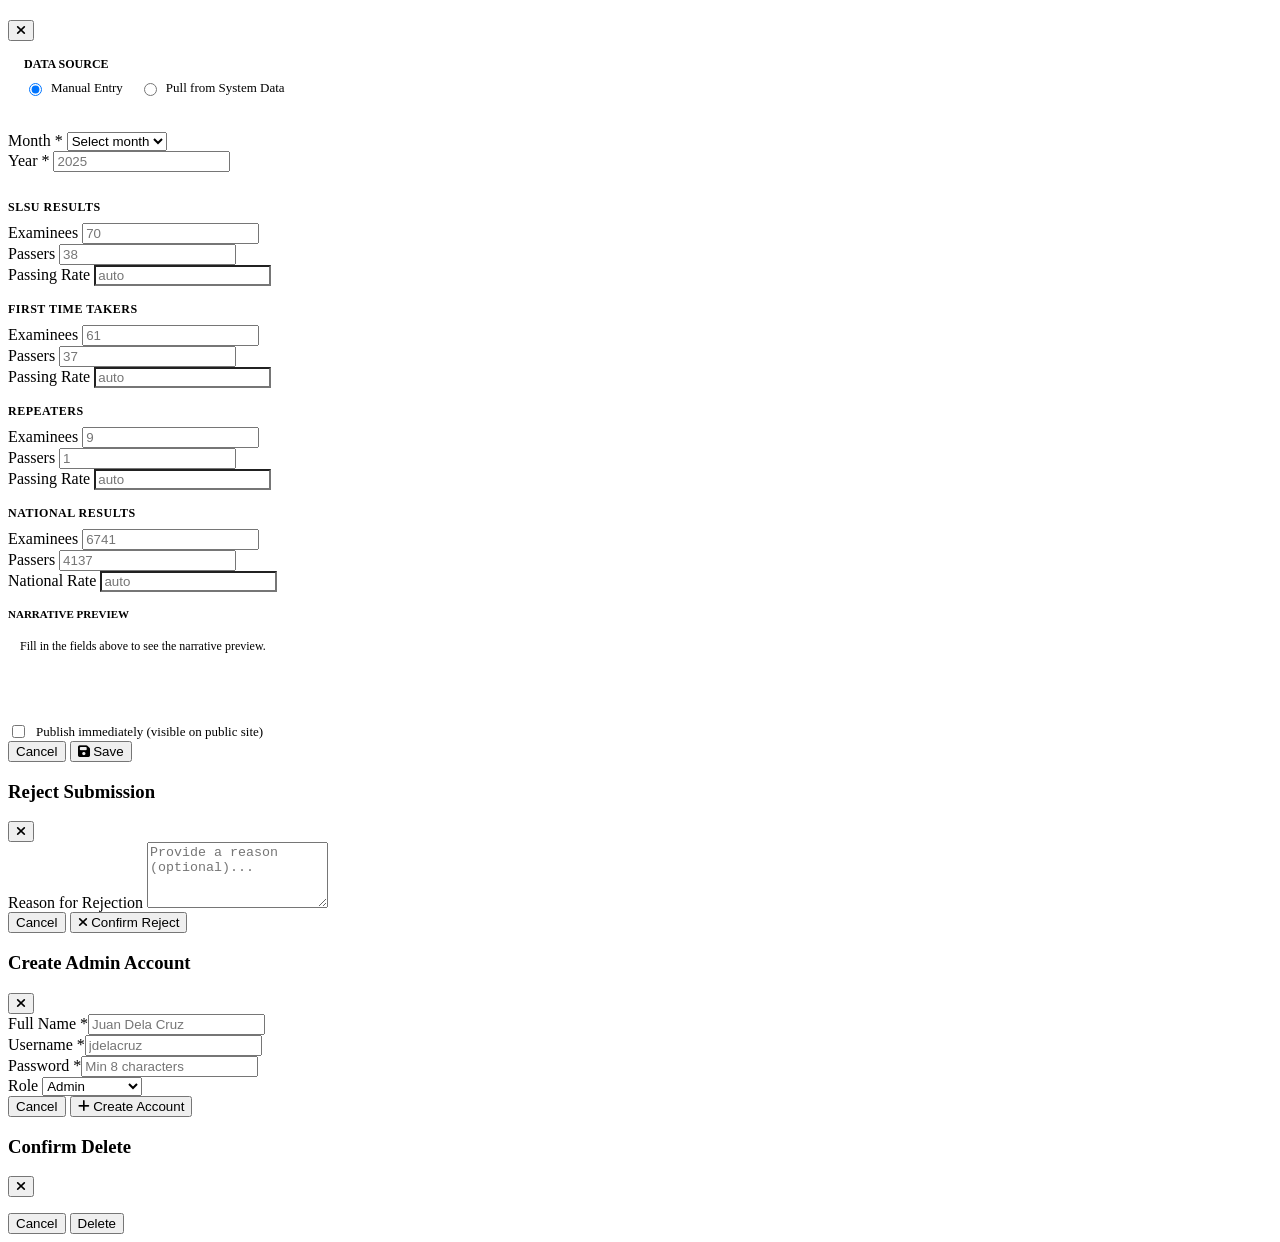
==== commit a80e41a8: "Major features added Admin Features/functions Custom Board Exam Data Pending Approvals Alumni Manage" ====
--- a/wwwroot/admin.html
+++ b/wwwroot/admin.html
@@ -106,7 +106,7 @@
                     </div>
                     <div class="stat-card">
                         <div class="stat-icon amber"><i class="fa-solid fa-id-card"></i></div>
-                        <div class="stat-body"><div class="lbl">RMeE Passers</div><div class="num" id="d-rme">—</div></div>
+                        <div class="stat-body"><div class="lbl">MELE Passers</div><div class="num" id="d-rme">—</div></div>
                     </div>
                     <div class="stat-card">
                         <div class="stat-icon red"><i class="fa-solid fa-clock"></i></div>
@@ -127,7 +127,7 @@
                         <canvas id="c-ind"></canvas>
                     </div>
                     <div class="chart-card">
-                        <h3>RMeE Passing Rate by Year</h3>
+                        <h3>MELE Passing Rate by Year</h3>
                         <canvas id="c-rme"></canvas>
                     </div>
                 </div>
@@ -197,7 +197,7 @@
                                     <th>Company</th>
                                     <th>Industry</th>
                                     <th>Employment</th>
-                                    <th>RMeE</th>
+                                    <th>MELE</th>
                                     <th>Passer Status</th>
                                     <th>Actions</th>
                                 </tr>
@@ -272,7 +272,7 @@
 
                             <!-- RME Info — in confirmed column order: M, N, O, P, Q -->
                             <div class="form-group">
-                                <label>Passed RME Exam?</label>
+                                <label>Passed MELE?</label>
                                 <select id="f-rme">
                                     <option value="">—</option>
                                     <option value="Yes">Yes</option>
@@ -280,7 +280,7 @@
                                 </select>
                             </div>
                             <div class="form-group">
-                                <label>Month Taken (RME)</label>
+                                <label>Month Taken (MELE)</label>
                                 <select id="f-month-taken">
                                     <option value="">—</option>
                                     <option>February</option>
@@ -290,7 +290,7 @@
                                 </select>
                             </div>
                             <div class="form-group">
-                                <label>Year Taken (RME)</label>
+                                <label>Year Taken (MELE)</label>
                                 <input id="f-year-taken" type="text" placeholder="2016" />
                             </div>
                             <div class="form-group">
@@ -579,7 +579,7 @@
                     <div class="form-group"><label>Year Graduated</label><input id="f-graduated" type="text" placeholder="2015" /></div>
                     <div class="form-group"><label>Graduate School Program</label><input id="f-grad-prog" type="text" placeholder="Optional" /></div>
                     <div class="form-group">
-                        <label>Passed RMeE Exam?</label>
+                        <label>Passed MELE?</label>
                         <select id="f-rme"><option value="">—</option><option value="Yes">Yes</option><option value="No">No</option></select>
                     </div>
                     <div class="form-group">
@@ -587,7 +587,7 @@
                         <select id="f-passer"><option value="">—</option><option>First Time</option><option>Second Time</option><option>Third Time</option></select>
                     </div>
                     <div class="form-group">
-                        <label>Month Taken (RMeE)</label>
+                        <label>Month Taken (MELE)</label>
                         <select id="f-month-taken">
                             <option value="">—</option>
                             <option>February</option>
@@ -596,7 +596,7 @@
                             <option>September</option>
                         </select>
                     </div>
-                    <div class="form-group"><label>Year Taken (RMeE)</label><input id="f-year-taken" type="text" placeholder="2016" /></div>
+                    <div class="form-group"><label>Year Taken (MELE)</label><input id="f-year-taken" type="text" placeholder="2016" /></div>
                     <div class="form-group"><label>Awards</label><input id="f-awards" type="text" placeholder="Optional" /></div>
                     <div class="form-group"><label>Job Title</label><input id="f-jobtitle" type="text" placeholder="Mechanical Engineer" /></div>
                     <div class="form-group"><label>Company Name</label><input id="f-company" type="text" placeholder="Company Inc." /></div>
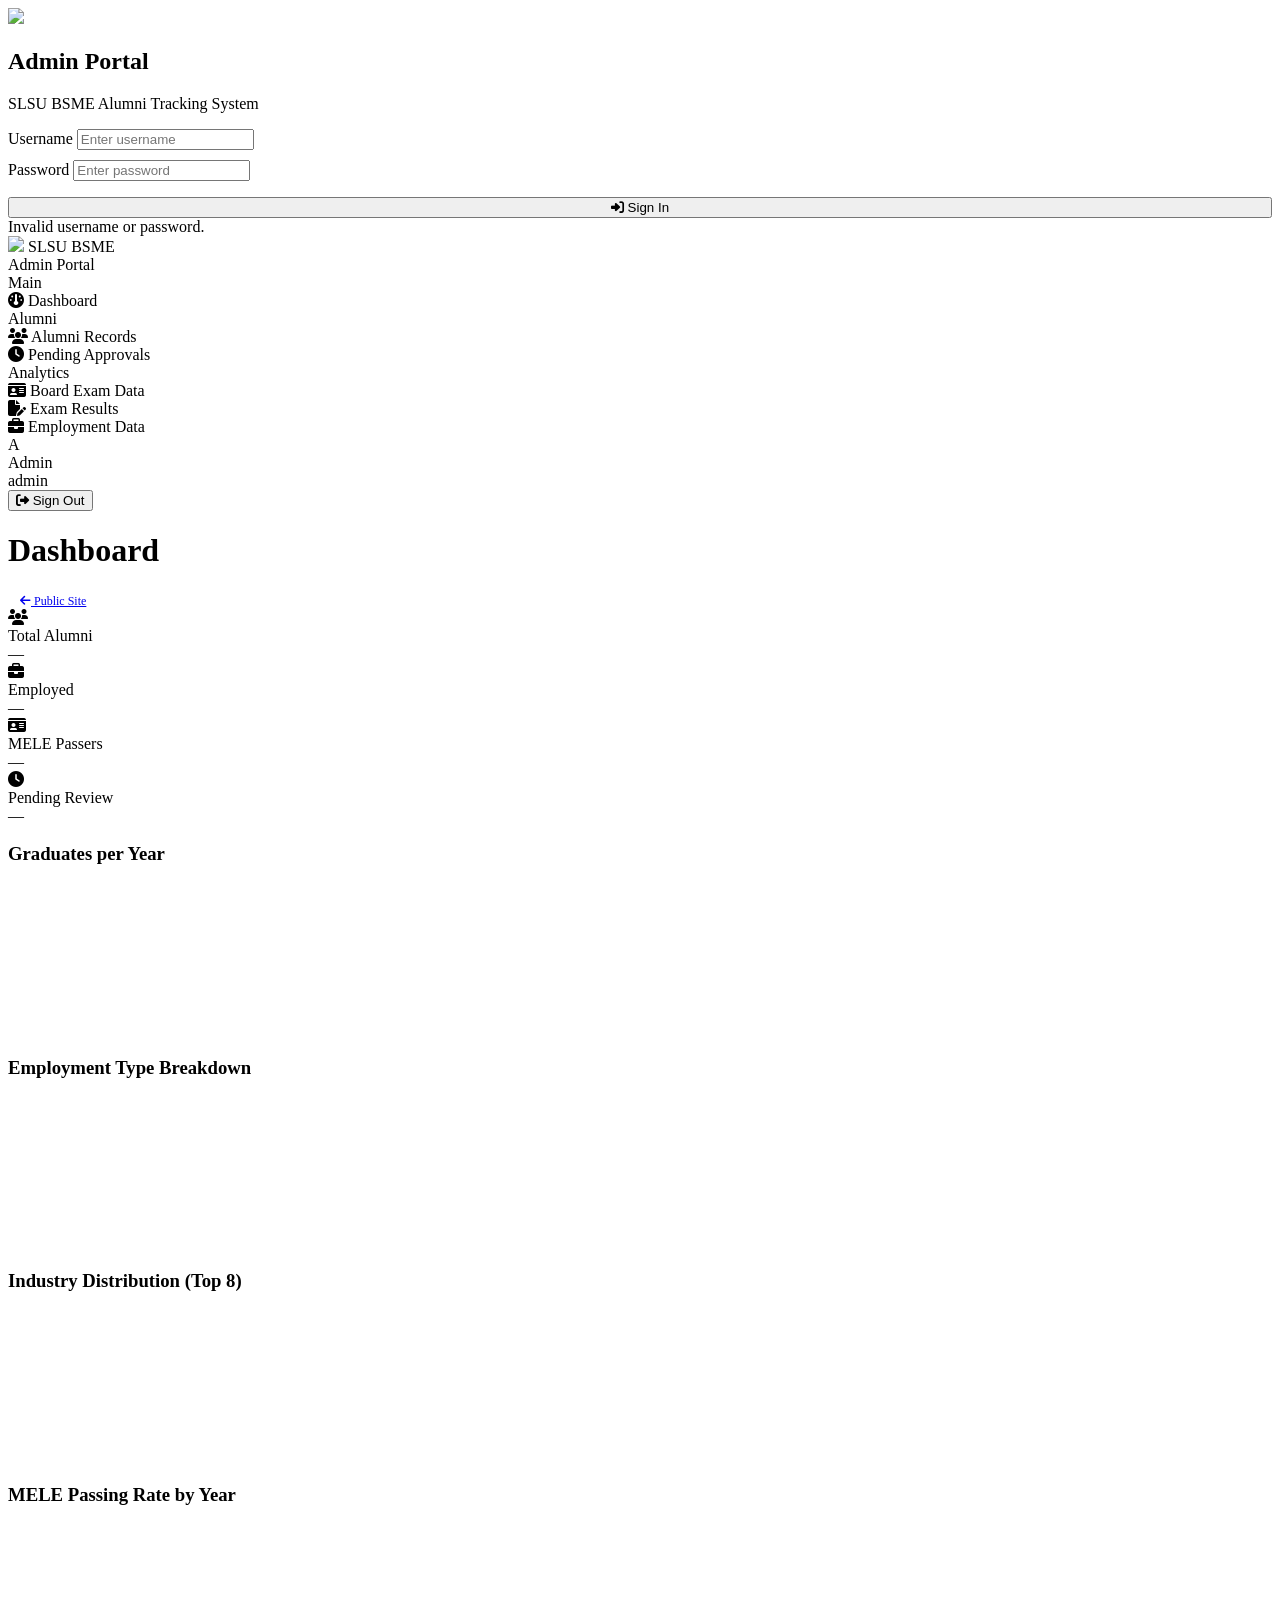
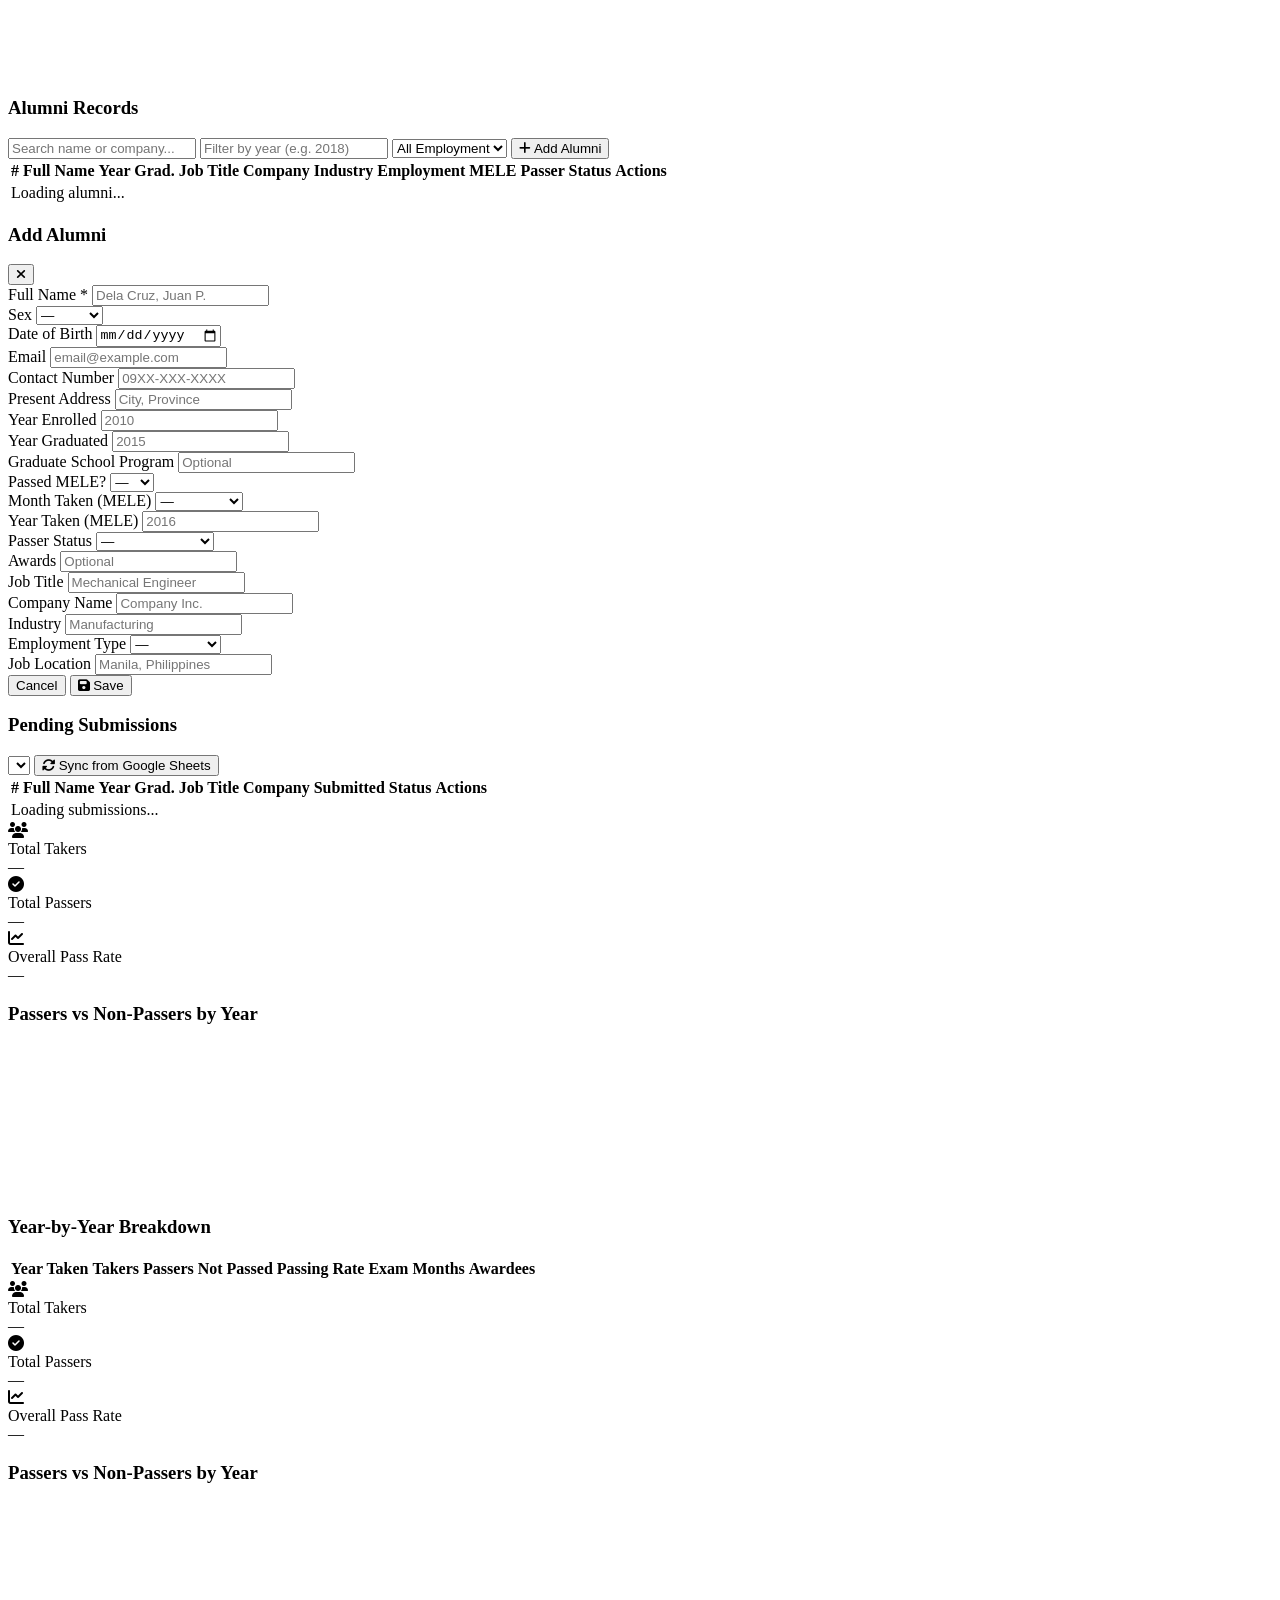
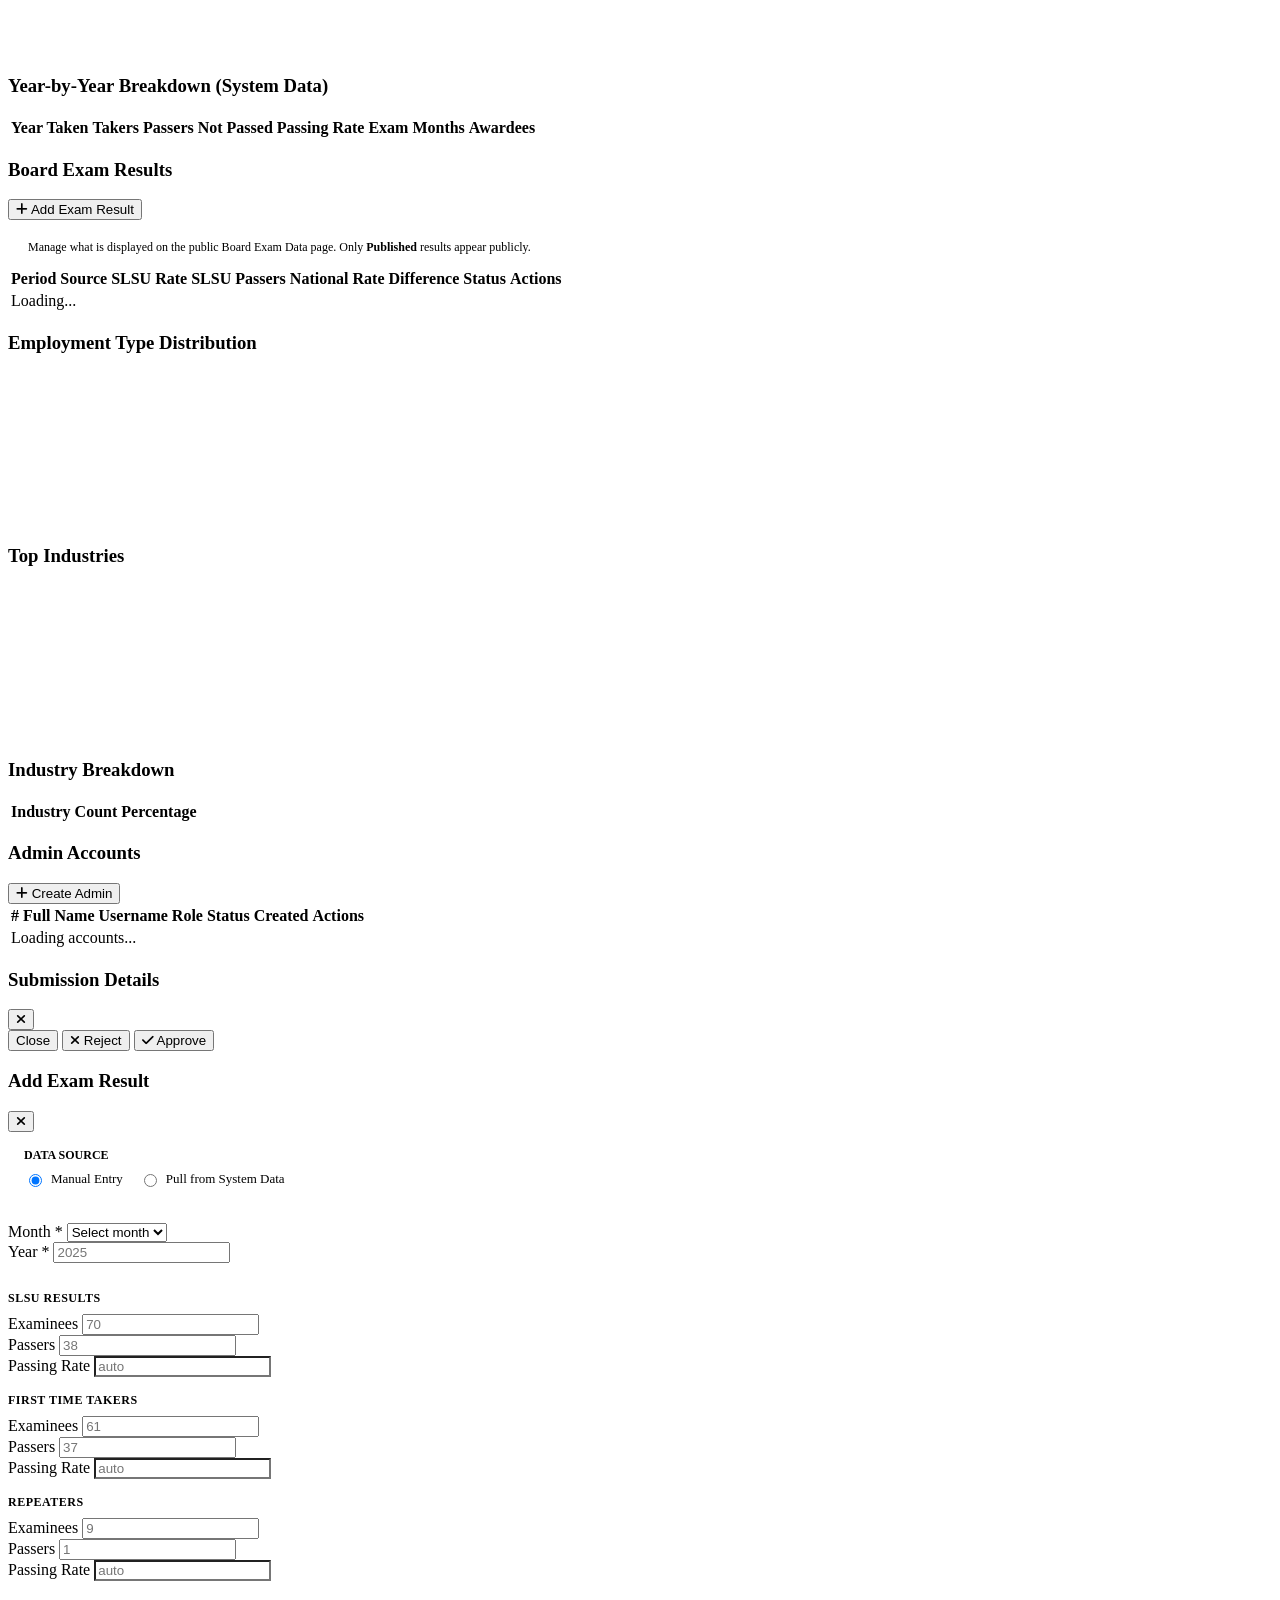
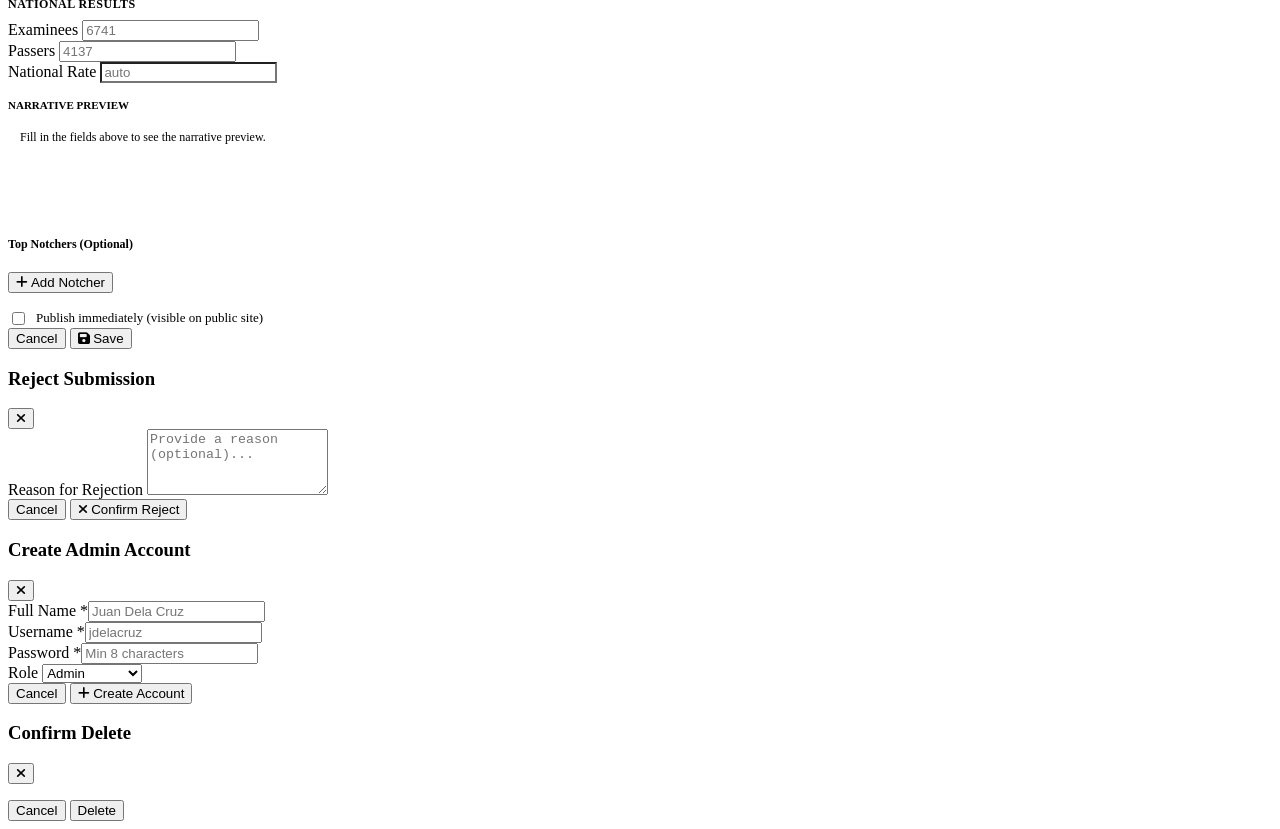
==== commit d1c63951: "Added top notchers features" ====
--- a/wwwroot/admin.html
+++ b/wwwroot/admin.html
@@ -6,6 +6,7 @@
     <title>Admin Portal — SLSU BSME Alumni System</title>
     <link rel="stylesheet" href="https://cdnjs.cloudflare.com/ajax/libs/font-awesome/6.5.1/css/all.min.css">
     <link rel="stylesheet" href="/src/styles/admin.css" />
+   
     <script src="https://cdnjs.cloudflare.com/ajax/libs/Chart.js/4.4.1/chart.umd.min.js"></script>
     
 </head>
@@ -241,7 +242,7 @@
                             </div>
                             <div class="form-group">
                                 <label>Date of Birth</label>
-                                <input id="f-dob" type="text" placeholder="MM/DD/YYYY" />
+                                <input type="date" id="f-dob" placeholder="MM/DD/YYYY" />
                             </div>
                             <div class="form-group">
                                 <label>Email</label>
@@ -287,6 +288,7 @@
                                     <option>March</option>
                                     <option>August</option>
                                     <option>September</option>
+                                    <option>October</option>
                                 </select>
                             </div>
                             <div class="form-group">
@@ -356,14 +358,6 @@
                             <button id="btn-sync" class="btn btn-primary" onclick="triggerSync()">
                                 <i class="fa-solid fa-rotate"></i> Sync from Google Sheets
                             </button>
-                        </div>
-                        <div class="card-controls">
-                            <select id="pend-filter" onchange="filterPending()">
-                                <option value="Pending">Pending</option>
-                                <option value="Approved">Approved</option>
-                                <option value="Rejected">Rejected</option>
-                                <option value="">All</option>
-                            </select>
                         </div>
                     </div>
                     <div class="table-wrap">
@@ -556,70 +550,7 @@
 
         </div><!-- /content -->
     </div><!-- /main -->
-    <!-- ══ MODALS ══════════════════════════════════════════════════════════════ -->
-    <!-- Add/Edit Alumni -->
-    <div class="modal-overlay" id="modal-alumni">
-        <div class="modal" style="max-width:700px;">
-            <div class="modal-head">
-                <h3 id="modal-alumni-title">Add Alumni</h3>
-                <button class="btn-x" onclick="closeModal('modal-alumni')"><i class="fa-solid fa-xmark"></i></button>
-            </div>
-            <div class="modal-body">
-                <div class="form-grid">
-                    <div class="form-group full"><label>Full Name *</label><input id="f-name" type="text" placeholder="Dela Cruz, Juan P." /></div>
-                    <div class="form-group">
-                        <label>Sex</label>
-                        <select id="f-sex"><option value="">—</option><option>Male</option><option>Female</option></select>
-                    </div>
-                    <div class="form-group"><label>Date of Birth</label><input id="f-dob" type="text" placeholder="MM/DD/YYYY" /></div>
-                    <div class="form-group"><label>Email</label><input id="f-email" type="email" placeholder="email@example.com" /></div>
-                    <div class="form-group"><label>Contact Number</label><input id="f-contact" type="text" placeholder="09XX-XXX-XXXX" /></div>
-                    <div class="form-group full"><label>Present Address</label><input id="f-address" type="text" placeholder="City, Province" /></div>
-                    <div class="form-group"><label>Year Enrolled</label><input id="f-enrolled" type="text" placeholder="2010" /></div>
-                    <div class="form-group"><label>Year Graduated</label><input id="f-graduated" type="text" placeholder="2015" /></div>
-                    <div class="form-group"><label>Graduate School Program</label><input id="f-grad-prog" type="text" placeholder="Optional" /></div>
-                    <div class="form-group">
-                        <label>Passed MELE?</label>
-                        <select id="f-rme"><option value="">—</option><option value="Yes">Yes</option><option value="No">No</option></select>
-                    </div>
-                    <div class="form-group">
-                        <label>Passer Status</label>
-                        <select id="f-passer"><option value="">—</option><option>First Time</option><option>Second Time</option><option>Third Time</option></select>
-                    </div>
-                    <div class="form-group">
-                        <label>Month Taken (MELE)</label>
-                        <select id="f-month-taken">
-                            <option value="">—</option>
-                            <option>February</option>
-                            <option>March</option>
-                            <option>August</option>
-                            <option>September</option>
-                        </select>
-                    </div>
-                    <div class="form-group"><label>Year Taken (MELE)</label><input id="f-year-taken" type="text" placeholder="2016" /></div>
-                    <div class="form-group"><label>Awards</label><input id="f-awards" type="text" placeholder="Optional" /></div>
-                    <div class="form-group"><label>Job Title</label><input id="f-jobtitle" type="text" placeholder="Mechanical Engineer" /></div>
-                    <div class="form-group"><label>Company Name</label><input id="f-company" type="text" placeholder="Company Inc." /></div>
-                    <div class="form-group"><label>Industry</label><input id="f-industry" type="text" placeholder="Manufacturing" /></div>
-                    <div class="form-group">
-                        <label>Employment Type</label>
-                        <select id="f-emptype">
-                            <option value="">—</option>
-                            <option>Full-Time</option>
-                            <option>Part-Time</option>
-                            <option>Contractual</option>
-
-                        </select>
-                    </div>
-                    <div class="form-group"><label>Job Location</label><input id="f-jobloc" type="text" placeholder="Manila, Philippines" /></div>
-                </div>
-            </div>
-            <div class="modal-foot">
-                <button class="btn btn-outline" onclick="closeModal('modal-alumni')">Cancel</button>
-                <button class="btn btn-primary" onclick="saveAlumni()"><i class="fa-solid fa-floppy-disk"></i> Save</button>
-            </div>
-        </div>
-    </div>
+
 
     <!-- View / Approve Submission -->
     <div class="modal-overlay" id="modal-submission">
@@ -661,12 +592,12 @@
                     </div>
                     <div style="display:flex;gap:1rem;">
                         <label style="display:flex;align-items:center;gap:6px;cursor:pointer;font-size:13px;">
-                            <input type="radio" name="datasource" id="ds-manual" value="manual"
+                            <input type="radio" name="datasource" id="ds-manual" value="Manual"
                                    checked onchange="onDataSourceChange(this.value)" />
                             Manual Entry
                         </label>
                         <label style="display:flex;align-items:center;gap:6px;cursor:pointer;font-size:13px;">
-                            <input type="radio" name="datasource" id="ds-system" value="system"
+                            <input type="radio" name="datasource" id="ds-system" value="System"
                                    onchange="onDataSourceChange(this.value)" />
                             Pull from System Data
                         </label>
@@ -681,6 +612,7 @@
                                     <option>March</option>
                                     <option>August</option>
                                     <option>September</option>
+                                    <option>October</option>
                                 </select>
                             </div>
                             <div class="form-group" style="margin:0;">
@@ -706,6 +638,7 @@
                             <option>March</option>
                             <option>August</option>
                             <option>September</option>
+                            <option>October</option>
                         </select>
                     </div>
                     <div class="form-group">
@@ -822,7 +755,18 @@
                         Fill in the fields above to see the narrative preview.
                     </div>
                 </div>
-
+                <!-- TOP NOTCHERS INPUT -->
+                <div style="margin-top:1.5rem; border-top:1px solid var(--gray-2); padding-top:1rem;">
+                    <div style="font-size:12px; font-weight:600; margin-bottom:10px; color:var(--gray-text);">
+                        Top Notchers (Optional)
+                    </div>
+
+                    <div id="notcher-list"></div>
+
+                    <button type="button" class="btn btn-outline" onclick="addNotcherRow()" style="margin-top:10px;">
+                        <i class="fa-solid fa-plus"></i> Add Notcher
+                    </button>
+                </div>
                 <div class="form-group" style="margin-top:1rem;">
                     <label style="display:flex;align-items:center;gap:8px;cursor:pointer;">
                         <input type="checkbox" id="er-published" />
